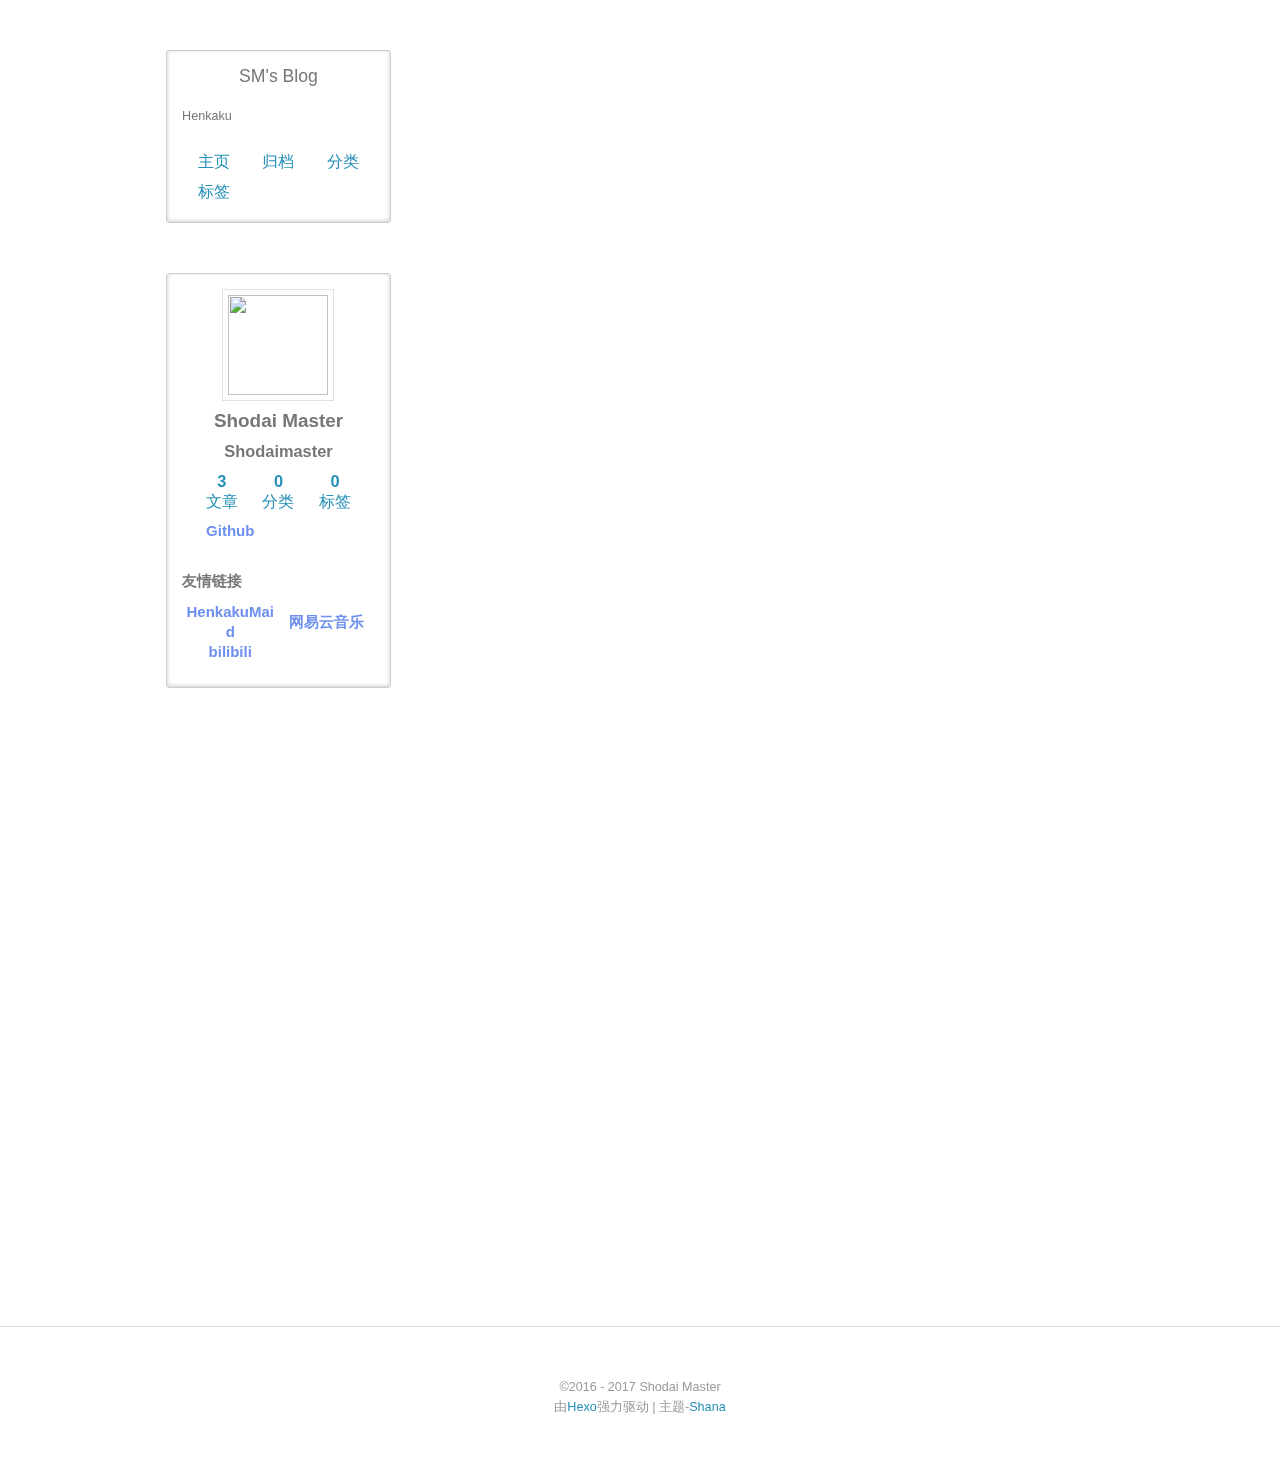
==== index.html @ 9eec2b3d "Site updated: 2017-08-15 17:03:04" ====
<!DOCTYPE html>
<html>
<head>
  <meta charset="utf-8">
  
  <title>SM&#39;s Blog</title>
  <meta name="viewport" content="width=device-width, initial-scale=1, maximum-scale=1">
  <meta name="description" content="Shodaimaster">
<meta property="og:type" content="website">
<meta property="og:title" content="SM&#39;s Blog">
<meta property="og:url" content="http://yoursite.com/index.html">
<meta property="og:site_name" content="SM&#39;s Blog">
<meta property="og:description" content="Shodaimaster">
<meta name="twitter:card" content="summary">
<meta name="twitter:title" content="SM&#39;s Blog">
<meta name="twitter:description" content="Shodaimaster">
  
    <link rel="alternate" href="/atom.xml" title="SM&#39;s Blog" type="application/atom+xml">
  
  
    <link rel="icon" href="/favicon.png">
  
  
    <link href="//fonts.googleapis.com/css?family=Source+Code+Pro" rel="stylesheet" type="text/css">
  
  <link rel="stylesheet" href="/css/style.css">
  <link rel="stylesheet" href="/plugin/bganimation/bg.css">
  

</head>

<body>
  <div id="container">
    <div id="wrap">
      <div class="outer">
        <div class="widget-wrap mobile-header">
  <h3 class="widget-title"></h3>
  <div class="widget">
    <img class="avatar" src="http://wx2.sinaimg.cn/mw1024/006iNELyly1fij4so6m0dj30ss0wq41z.jpg">
    <h2 class="author">Shodai Master</h2>
    <h3 class="description">Shodaimaster</h3>
    <div class="count-box">
      <a href="/archives"><div><strong>3</strong><br>文章</div></a>
      <a href="/categories"><div><strong>0</strong><br>分类</div></a>
      <a href="/tags"><div><strong>0</strong><br>标签</div></a>
    </div>
    <ul class="blog-link">
     
          <a href="/" title="Home">
            <li>主页</li>
          </a>
        
          <a href="/archives" title="Archives">
            <li>归档</li>
          </a>
        
          <a href="/categories" title="Categories">
            <li>分类</li>
          </a>
        
          <a href="/tags" title="Tags">
            <li>标签</li>
          </a>
        
    </ul>
  </div>
</div>

        <section id="main">
  
    <article id="post-my-first-blog" class="wow slideInRight article article-type-post" itemscope itemprop="blogPost">
  <div class="article-meta">
    <a href="/2017/08/14/my-first-blog/" class="article-date">
  <time class="post-time" datetime="2017-08-13T17:23:13.000Z" itemprop="datePublished">
    <span class="post-month">8月</span><br/>
    <span class="post-day">14</span>
  </time>
</a>
   
  </div>
  <div class="article-inner">
    
    
      <header class="article-header">
        
  
    <h1 itemprop="name">
      <a class="article-title" href="/2017/08/14/my-first-blog/">my-first-blog</a>
    </h1>
  

        <div>
          
          
              

          
        </div>
      </header>
    
    <div class="article-entry" itemprop="articleBody">
      
        
      
    </div>
    <footer class="article-footer">
      <a data-url="http://yoursite.com/2017/08/14/my-first-blog/" data-id="cj6dd1bsy0001jstoeg019qol" class="article-share-link">Share</a>
      
      
    </footer>
  </div>
  
</article>




  
    <article id="post-test-my-site" class="wow slideInRight article article-type-post" itemscope itemprop="blogPost">
  <div class="article-meta">
    <a href="/2017/08/13/test-my-site/" class="article-date">
  <time class="post-time" datetime="2017-08-13T08:07:44.000Z" itemprop="datePublished">
    <span class="post-month">8月</span><br/>
    <span class="post-day">13</span>
  </time>
</a>
   
  </div>
  <div class="article-inner">
    
    
      <header class="article-header">
        
  
    <h1 itemprop="name">
      <a class="article-title" href="/2017/08/13/test-my-site/">test_my_site</a>
    </h1>
  

        <div>
          
          
              

          
        </div>
      </header>
    
    <div class="article-entry" itemprop="articleBody">
      
        
      
    </div>
    <footer class="article-footer">
      <a data-url="http://yoursite.com/2017/08/13/test-my-site/" data-id="cj6dd1bto0002jstonl2m4ccj" class="article-share-link">Share</a>
      
      
    </footer>
  </div>
  
</article>




  
    <article id="post-hello-world" class="wow slideInRight article article-type-post" itemscope itemprop="blogPost">
  <div class="article-meta">
    <a href="/2017/08/13/hello-world/" class="article-date">
  <time class="post-time" datetime="2017-08-13T08:02:16.652Z" itemprop="datePublished">
    <span class="post-month">8月</span><br/>
    <span class="post-day">13</span>
  </time>
</a>
   
  </div>
  <div class="article-inner">
    
    
      <header class="article-header">
        
  
    <h1 itemprop="name">
      <a class="article-title" href="/2017/08/13/hello-world/">Hello World</a>
    </h1>
  

        <div>
          
          
              

          
        </div>
      </header>
    
    <div class="article-entry" itemprop="articleBody">
      
        <p>Welcome to <a href="https://hexo.io/" target="_blank" rel="external">Hexo</a>! This is your very first post. Check <a href="https://hexo.io/docs/" target="_blank" rel="external">documentation</a> for more info. If you get any problems when using Hexo, you can find the answer in <a href="https://hexo.io/docs/troubleshooting.html" target="_blank" rel="external">troubleshooting</a> or you can ask me on <a href="https://github.com/hexojs/hexo/issues" target="_blank" rel="external">GitHub</a>.</p>
<h2 id="Quick-Start"><a href="#Quick-Start" class="headerlink" title="Quick Start"></a>Quick Start</h2><h3 id="Create-a-new-post"><a href="#Create-a-new-post" class="headerlink" title="Create a new post"></a>Create a new post</h3><figure class="highlight bash"><table><tr><td class="gutter"><pre><div class="line">1</div></pre></td><td class="code"><pre><div class="line">$ hexo new <span class="string">"My New Post"</span></div></pre></td></tr></table></figure>
<p>More info: <a href="https://hexo.io/docs/writing.html" target="_blank" rel="external">Writing</a></p>
<h3 id="Run-server"><a href="#Run-server" class="headerlink" title="Run server"></a>Run server</h3><figure class="highlight bash"><table><tr><td class="gutter"><pre><div class="line">1</div></pre></td><td class="code"><pre><div class="line">$ hexo server</div></pre></td></tr></table></figure>
<p>More info: <a href="https://hexo.io/docs/server.html" target="_blank" rel="external">Server</a></p>
<h3 id="Generate-static-files"><a href="#Generate-static-files" class="headerlink" title="Generate static files"></a>Generate static files</h3><figure class="highlight bash"><table><tr><td class="gutter"><pre><div class="line">1</div></pre></td><td class="code"><pre><div class="line">$ hexo generate</div></pre></td></tr></table></figure>
<p>More info: <a href="https://hexo.io/docs/generating.html" target="_blank" rel="external">Generating</a></p>
<h3 id="Deploy-to-remote-sites"><a href="#Deploy-to-remote-sites" class="headerlink" title="Deploy to remote sites"></a>Deploy to remote sites</h3><figure class="highlight bash"><table><tr><td class="gutter"><pre><div class="line">1</div></pre></td><td class="code"><pre><div class="line">$ hexo deploy</div></pre></td></tr></table></figure>
<p>More info: <a href="https://hexo.io/docs/deployment.html" target="_blank" rel="external">Deployment</a></p>

      
    </div>
    <footer class="article-footer">
      <a data-url="http://yoursite.com/2017/08/13/hello-world/" data-id="cj6dd1brh0000jstos5c938ef" class="article-share-link">Share</a>
      
      
    </footer>
  </div>
  
</article>




  

</section>
        
          <aside id="sidebar">
  
    <div class="widget-wrap">
  <h3 class="widget-title"></h3>
  <div class="widget">
    <h1 class="blog-title">SM&#39;s Blog</h1>
    <h2 class="blog-subtitle">Henkaku</h2>
    <ul class="blog-link">
     
          <a href="/" title="Home">
            <li>主页</li>
          </a>
        
          <a href="/archives" title="Archives">
            <li>归档</li>
          </a>
        
          <a href="/categories" title="Categories">
            <li>分类</li>
          </a>
        
          <a href="/tags" title="Tags">
            <li>标签</li>
          </a>
        
    </ul>
  </div>
</div>

  
    <div class="widget-wrap">
  <h3 class="widget-title"></h3>
  <div class="widget">
    <img class="avatar" src="http://wx2.sinaimg.cn/mw1024/006iNELyly1fij4so6m0dj30ss0wq41z.jpg">
    <h2 class="author">Shodai Master</h2>
    <h3 class="description">Shodaimaster</h3>
    <div class="count-box">
      <a href="/archives"><div><strong>3</strong><br>文章</div></a>
      <a href="/categories"><div><strong>0</strong><br>分类</div></a>
      <a href="/tags"><div><strong>0</strong><br>标签</div></a>
    </div>



    <div class="social-link">
      
        <a class="hvr-bounce-in" href="https://github.com/shodaimaster/" target="_blank" title="Github">
          Github
        </a>
      
    </div>

    <div class="friend-link">
      <h2>友情链接</h2>
      
        <a class="hvr-bounce-in" href="http://www.henkaku.top/" target="_blank" title="HenkakuMaid">
          HenkakuMaid
        </a>
      
        <a class="hvr-bounce-in" href="http://music.163.com/#/user/home?id=98095349" target="_blank" title="网易云音乐">
          网易云音乐
        </a>
      
        <a class="hvr-bounce-in" href="https://space.bilibili.com/2801614/#!/" target="_blank" title="bilibili">
          bilibili
        </a>
      
    </div>
  </div>
</div>

  
</aside>
        
      </div>
      <footer id="footer">
  
  <div class="outer">
    <div id="footer-info" class="inner">
      &copy;2016 - 2017 Shodai Master<br>
      由<a href="http://hexo.io/" target="_blank">Hexo</a>强力驱动 | 
      主题-<a href="https://github.com/ShanaMaid/hexo-theme-shana">Shana</a>
      
    </div>
    
  </div>
</footer>
    </div>
    

<script src="//apps.bdimg.com/libs/jquery/2.1.4/jquery.min.js"></script>
<script src="//apps.bdimg.com/libs/wow/0.1.6/wow.min.js"></script>
<script>
new WOW().init();
</script>   


  <link rel="stylesheet" href="/plugin/fancybox/jquery.fancybox.css">
  <script src="/plugin/fancybox/jquery.fancybox.pack.js"></script>



  <link rel="stylesheet" href="/plugin/galmenu/GalMenu.css">
  <script src="/plugin/galmenu/GalMenu.js"></script>
  <div class="GalMenu GalDropDown">
      <div class="circle" id="gal">
        <div class="ring">
          
            <a href="/" title="" class="menuItem">首页</a>
          
            <a href="/tags" title="" class="menuItem">标签</a>
          
            <a href="/categories" title="" class="menuItem">分类</a>
          
            <a href="/archives" title="" class="menuItem">归档</a>
          
            <a href="/xxxxxxxxx" title="" class="menuItem">xxx</a>
          
            <a href="/xxxxxxx" title="" class="menuItem">xxxx</a>
          
        </div>
        
          <audio id="audio" src="#"></audio>
        
      </div> 
</div>
<div id="overlay" style="opacity: 1; cursor: pointer;"></div>
  <script type="text/javascript">var items = document.querySelectorAll('.menuItem');
    for (var i = 0,
    l = items.length; i < l; i++) {
      items[i].style.left = (50 - 35 * Math.cos( - 0.5 * Math.PI - 2 * (1 / l) * i * Math.PI)).toFixed(4) + "%";
      items[i].style.top = (50 + 35 * Math.sin( - 0.5 * Math.PI - 2 * (1 / l) * i * Math.PI)).toFixed(4) + "%"
    }</script>
<script type="text/javascript">
  $(document).ready(function() {
    $('body').GalMenu({
      'menu': 'GalDropDown'
    })
  });
</script>

  <section class="hidden-xs"> 
  <ul class="cb-slideshow"> 
    <li><span>苟利</span></li> 
    <li><span>国家</span></li> 
    <li><span>生死以</span></li> 
    <li><span>岂能</span></li> 
    <li><span>祸福</span></li> 
    <li><span>趋避之</span></li> 
  </ul>
</section>
<script src="/js/script.js"></script>



  </div>
</body>
</html>
---- css/style.css ----
body {
  width: 100%;
}
body:before,
body:after {
  content: "";
  display: table;
}
body:after {
  clear: both;
}
.article-tag-list-link {
  display: inline-block;
  vertical-align: middle;
  -webkit-transform: perspective(1px) translateZ(0);
  -webkit-transform: perspective(1px) translateZ(0);
  -moz-transform: perspective(1px) translateZ(0);
  -ms-transform: perspective(1px) translateZ(0);
  transform: perspective(1px) translateZ(0);
  -webkit-box-shadow: 0 0 1px transparent;
  box-shadow: 0 0 1px transparent;
  position: relative;
  -webkit-transition-duration: 0.3s;
  -webkit-transition-duration: 0.3s;
  -moz-transition-duration: 0.3s;
  -ms-transition-duration: 0.3s;
  transition-duration: 0.3s;
  -webkit-transition-property: transform;
  -webkit-transition-property: -webkit-transform;
  -moz-transition-property: -moz-transform;
  -ms-transition-property: -ms-transform;
  transition-property: transform;
}
.article-tag-list-link:before {
  pointer-events: none;
  position: absolute;
  z-index: -1;
  content: '';
  top: 100%;
  left: 5%;
  height: 10px;
  width: 90%;
  opacity: 0;
  background: -webkit--webkit-radial-gradient(center, ellipse, rgba(0,0,0,0.35) 0%, transparent 80%);
  background: -webkit--moz-radial-gradient(center, ellipse, rgba(0,0,0,0.35) 0%, transparent 80%);
  background: -webkit--ms-radial-gradient(center, ellipse, rgba(0,0,0,0.35) 0%, transparent 80%);
  background: -webkit-radial-gradient(center, ellipse, rgba(0,0,0,0.35) 0%, transparent 80%);
  background: -webkit-radial-gradient(ellipse at center, rgba(0,0,0,0.35) 0%, transparent 80%);
  background: -moz-radial-gradient(ellipse at center, rgba(0,0,0,0.35) 0%, transparent 80%);
  background: -ms-radial-gradient(ellipse at center, rgba(0,0,0,0.35) 0%, transparent 80%);
  background: radial-gradient(ellipse at center, rgba(0,0,0,0.35) 0%, transparent 80%);
/* W3C */
  -webkit-transition-duration: 0.3s;
  -webkit-transition-duration: 0.3s;
  -moz-transition-duration: 0.3s;
  -ms-transition-duration: 0.3s;
  transition-duration: 0.3s;
  -webkit-transition-property: transform, opacity;
  -webkit-transition-property: -webkit-transform, opacity;
  -moz-transition-property: -moz-transform, opacity;
  -ms-transition-property: -ms-transform, opacity;
  transition-property: transform, opacity;
}
.article-tag-list-link:hover,
.article-tag-list-link:focus,
.article-tag-list-link:active {
  -webkit-transform: translateY(-5px);
  -webkit-transform: translateY(-5px);
  -moz-transform: translateY(-5px);
  -ms-transform: translateY(-5px);
  transform: translateY(-5px);
/* move the element up by 5px */
}
.article-tag-list-link:hover:before,
.article-tag-list-link:focus:before,
.article-tag-list-link:active:before {
  opacity: 1;
  -webkit-transform: translateY(5px);
  -webkit-transform: translateY(5px);
  -moz-transform: translateY(5px);
  -ms-transform: translateY(5px);
  transform: translateY(5px);
/* move the element down by 5px (it will stay in place because it's attached to the element that also moves up 5px) */
}
.article-title {
  display: inline-block;
  vertical-align: middle;
  -webkit-transform: perspective(1px) translateZ(0);
  -webkit-transform: perspective(1px) translateZ(0);
  -moz-transform: perspective(1px) translateZ(0);
  -ms-transform: perspective(1px) translateZ(0);
  transform: perspective(1px) translateZ(0);
  -webkit-box-shadow: 0 0 1px transparent;
  box-shadow: 0 0 1px transparent;
  position: relative;
  overflow: hidden;
  padding-bottom: 5px;
}
.article-title:before {
  content: "";
  position: absolute;
  z-index: -1;
  left: 50%;
  right: 50%;
  bottom: 0px;
  background: #258fb8;
  height: 2px;
  -webkit-transition-property: left, right;
  -webkit-transition-property: left, right;
  -moz-transition-property: left, right;
  -ms-transition-property: left, right;
  transition-property: left, right;
  -webkit-transition-duration: 0.3s;
  -webkit-transition-duration: 0.3s;
  -moz-transition-duration: 0.3s;
  -ms-transition-duration: 0.3s;
  transition-duration: 0.3s;
  -webkit-transition-timing-function: ease-out;
  -webkit-transition-timing-function: ease-out;
  -moz-transition-timing-function: ease-out;
  -ms-transition-timing-function: ease-out;
  transition-timing-function: ease-out;
}
.article-title:hover:before,
.article-title:focus:before,
.article-title:active:before {
  left: 0;
  right: 0;
}
.hvr-bounce-in {
  display: inline-block;
  vertical-align: middle;
  -webkit-transform: perspective(1px) translateZ(0);
  -webkit-transform: perspective(1px) translateZ(0);
  -moz-transform: perspective(1px) translateZ(0);
  -ms-transform: perspective(1px) translateZ(0);
  transform: perspective(1px) translateZ(0);
  -webkit-box-shadow: 0 0 1px transparent;
  box-shadow: 0 0 1px transparent;
  -webkit-transition-duration: 0.5s;
  -webkit-transition-duration: 0.5s;
  -moz-transition-duration: 0.5s;
  -ms-transition-duration: 0.5s;
  transition-duration: 0.5s;
}
.hvr-bounce-in:hover,
.hvr-bounce-in:focus,
.hvr-bounce-in:active {
  -webkit-transform: scale(1.2);
  -webkit-transform: scale(1.2);
  -moz-transform: scale(1.2);
  -ms-transform: scale(1.2);
  transform: scale(1.2);
  -webkit-transition-timing-function: cubic-bezier(0.47, 2.02, 0.31, -0.36);
  -webkit-transition-timing-function: cubic-bezier(0.47, 2.02, 0.31, -0.36);
  -moz-transition-timing-function: cubic-bezier(0.47, 2.02, 0.31, -0.36);
  -ms-transition-timing-function: cubic-bezier(0.47, 2.02, 0.31, -0.36);
  transition-timing-function: cubic-bezier(0.47, 2.02, 0.31, -0.36);
}
.article-more-link a {
  display: inline-block;
  vertical-align: middle;
  -webkit-transform: perspective(1px) translateZ(0);
  -webkit-transform: perspective(1px) translateZ(0);
  -moz-transform: perspective(1px) translateZ(0);
  -ms-transform: perspective(1px) translateZ(0);
  transform: perspective(1px) translateZ(0);
  -webkit-box-shadow: 0 0 1px transparent;
  box-shadow: 0 0 1px transparent;
  position: relative;
  background: #e1e1e1;
  -webkit-transition-property: color;
  -webkit-transition-property: color;
  -moz-transition-property: color;
  -ms-transition-property: color;
  transition-property: color;
  -webkit-transition-duration: 0.3s;
  -webkit-transition-duration: 0.3s;
  -moz-transition-duration: 0.3s;
  -ms-transition-duration: 0.3s;
  transition-duration: 0.3s;
}
.article-more-link a:before {
  content: "";
  position: absolute;
  z-index: -1;
  top: 0;
  left: 0;
  right: 0;
  bottom: 0;
  border-radius: 15px;
  background: #2098d1;
  -webkit-transform: scale(0);
  -webkit-transform: scale(0);
  -moz-transform: scale(0);
  -ms-transform: scale(0);
  transform: scale(0);
  -webkit-transition-property: transform;
  -webkit-transition-property: -webkit-transform;
  -moz-transition-property: -moz-transform;
  -ms-transition-property: -ms-transform;
  transition-property: transform;
  -webkit-transition-duration: 0.3s;
  -webkit-transition-duration: 0.3s;
  -moz-transition-duration: 0.3s;
  -ms-transition-duration: 0.3s;
  transition-duration: 0.3s;
  -webkit-transition-timing-function: ease-out;
  -webkit-transition-timing-function: ease-out;
  -moz-transition-timing-function: ease-out;
  -ms-transition-timing-function: ease-out;
  transition-timing-function: ease-out;
}
.article-more-link a:hover,
.article-more-link a:focus,
.article-more-link a:active {
  color: #fff;
}
.article-more-link a:hover:before,
.article-more-link a:focus:before,
.article-more-link a:active:before {
  -webkit-transform: scale(1);
  -webkit-transform: scale(1);
  -moz-transform: scale(1);
  -ms-transform: scale(1);
  transform: scale(1);
}
.category-list-link {
  display: inline-block;
  vertical-align: middle;
  -webkit-transform: perspective(1px) translateZ(0);
  -webkit-transform: perspective(1px) translateZ(0);
  -moz-transform: perspective(1px) translateZ(0);
  -ms-transform: perspective(1px) translateZ(0);
  transform: perspective(1px) translateZ(0);
  -webkit-box-shadow: 0 0 1px transparent;
  box-shadow: 0 0 1px transparent;
  position: relative;
  overflow: hidden;
}
.category-list-link:before {
  content: "";
  position: absolute;
  z-index: -1;
  left: 50%;
  right: 50%;
  bottom: 0;
  background: #2098d1;
  height: 2px;
  -webkit-transition-property: left, right;
  -webkit-transition-property: left, right;
  -moz-transition-property: left, right;
  -ms-transition-property: left, right;
  transition-property: left, right;
  -webkit-transition-duration: 0.3s;
  -webkit-transition-duration: 0.3s;
  -moz-transition-duration: 0.3s;
  -ms-transition-duration: 0.3s;
  transition-duration: 0.3s;
  -webkit-transition-timing-function: ease-out;
  -webkit-transition-timing-function: ease-out;
  -moz-transition-timing-function: ease-out;
  -ms-transition-timing-function: ease-out;
  transition-timing-function: ease-out;
}
.category-list-link:hover:before,
.category-list-link:focus:before,
.category-list-link:active:before {
  left: 0;
  right: 0;
}
.animated {
  -webkit-animation-duration: 1s;
  -moz-animation-duration: 1s;
  -ms-animation-duration: 1s;
  animation-duration: 1s;
  -webkit-animation-fill-mode: both;
  -moz-animation-fill-mode: both;
  -ms-animation-fill-mode: both;
  animation-fill-mode: both;
}
.animated.infinite {
  -webkit-animation-iteration-count: infinite;
  -moz-animation-iteration-count: infinite;
  -ms-animation-iteration-count: infinite;
  animation-iteration-count: infinite;
}
.animated.hinge {
  -webkit-animation-duration: 2s;
  -moz-animation-duration: 2s;
  -ms-animation-duration: 2s;
  animation-duration: 2s;
}
.animated.flipOutX,
.animated.flipOutY,
.animated.bounceIn,
.animated.bounceOut {
  -webkit-animation-duration: 0.75s;
  -moz-animation-duration: 0.75s;
  -ms-animation-duration: 0.75s;
  animation-duration: 0.75s;
}
.rollIn {
  -webkit-animation-name: rollIn;
  -moz-animation-name: rollIn;
  -ms-animation-name: rollIn;
  animation-name: rollIn;
}
.rubberBand {
  -webkit-animation-name: rubberBand;
  -moz-animation-name: rubberBand;
  -ms-animation-name: rubberBand;
  animation-name: rubberBand;
}
.rotateInDownRight {
  -webkit-animation-name: rotateInDownRight;
  -moz-animation-name: rotateInDownRight;
  -ms-animation-name: rotateInDownRight;
  animation-name: rotateInDownRight;
}
.slideInRight {
  -webkit-animation-name: slideInRight;
  -moz-animation-name: slideInRight;
  -ms-animation-name: slideInRight;
  animation-name: slideInRight;
}
@-moz-keyframes rollIn {
  from {
    opacity: 0;
    -webkit-transform: translate3d(-100%, 0, 0) rotate3d(0, 0, 1, -120deg);
    -moz-transform: translate3d(-100%, 0, 0) rotate3d(0, 0, 1, -120deg);
    -ms-transform: translate3d(-100%, 0, 0) rotate3d(0, 0, 1, -120deg);
    transform: translate3d(-100%, 0, 0) rotate3d(0, 0, 1, -120deg);
  }
  to {
    opacity: 1;
    -webkit-transform: none;
    -moz-transform: none;
    -ms-transform: none;
    transform: none;
  }
}
@-webkit-keyframes rollIn {
  from {
    opacity: 0;
    -webkit-transform: translate3d(-100%, 0, 0) rotate3d(0, 0, 1, -120deg);
    -moz-transform: translate3d(-100%, 0, 0) rotate3d(0, 0, 1, -120deg);
    -ms-transform: translate3d(-100%, 0, 0) rotate3d(0, 0, 1, -120deg);
    transform: translate3d(-100%, 0, 0) rotate3d(0, 0, 1, -120deg);
  }
  to {
    opacity: 1;
    -webkit-transform: none;
    -moz-transform: none;
    -ms-transform: none;
    transform: none;
  }
}
@-o-keyframes rollIn {
  from {
    opacity: 0;
    -webkit-transform: translate3d(-100%, 0, 0) rotate3d(0, 0, 1, -120deg);
    -moz-transform: translate3d(-100%, 0, 0) rotate3d(0, 0, 1, -120deg);
    -ms-transform: translate3d(-100%, 0, 0) rotate3d(0, 0, 1, -120deg);
    transform: translate3d(-100%, 0, 0) rotate3d(0, 0, 1, -120deg);
  }
  to {
    opacity: 1;
    -webkit-transform: none;
    -moz-transform: none;
    -ms-transform: none;
    transform: none;
  }
}
@keyframes rollIn {
  from {
    opacity: 0;
    -webkit-transform: translate3d(-100%, 0, 0) rotate3d(0, 0, 1, -120deg);
    -moz-transform: translate3d(-100%, 0, 0) rotate3d(0, 0, 1, -120deg);
    -ms-transform: translate3d(-100%, 0, 0) rotate3d(0, 0, 1, -120deg);
    transform: translate3d(-100%, 0, 0) rotate3d(0, 0, 1, -120deg);
  }
  to {
    opacity: 1;
    -webkit-transform: none;
    -moz-transform: none;
    -ms-transform: none;
    transform: none;
  }
}
@-moz-keyframes rubberBand {
  from {
    -webkit-transform: scale3d(1, 1, 1);
    -moz-transform: scale3d(1, 1, 1);
    -ms-transform: scale3d(1, 1, 1);
    transform: scale3d(1, 1, 1);
  }
  30% {
    -webkit-transform: scale3d(1.25, 0.75, 1);
    -moz-transform: scale3d(1.25, 0.75, 1);
    -ms-transform: scale3d(1.25, 0.75, 1);
    transform: scale3d(1.25, 0.75, 1);
  }
  40% {
    -webkit-transform: scale3d(0.75, 1.25, 1);
    -moz-transform: scale3d(0.75, 1.25, 1);
    -ms-transform: scale3d(0.75, 1.25, 1);
    transform: scale3d(0.75, 1.25, 1);
  }
  50% {
    -webkit-transform: scale3d(1.15, 0.85, 1);
    -moz-transform: scale3d(1.15, 0.85, 1);
    -ms-transform: scale3d(1.15, 0.85, 1);
    transform: scale3d(1.15, 0.85, 1);
  }
  65% {
    -webkit-transform: scale3d(0.95, 1.05, 1);
    -moz-transform: scale3d(0.95, 1.05, 1);
    -ms-transform: scale3d(0.95, 1.05, 1);
    transform: scale3d(0.95, 1.05, 1);
  }
  75% {
    -webkit-transform: scale3d(1.05, 0.95, 1);
    -moz-transform: scale3d(1.05, 0.95, 1);
    -ms-transform: scale3d(1.05, 0.95, 1);
    transform: scale3d(1.05, 0.95, 1);
  }
  to {
    -webkit-transform: scale3d(1, 1, 1);
    -moz-transform: scale3d(1, 1, 1);
    -ms-transform: scale3d(1, 1, 1);
    transform: scale3d(1, 1, 1);
  }
}
@-webkit-keyframes rubberBand {
  from {
    -webkit-transform: scale3d(1, 1, 1);
    -moz-transform: scale3d(1, 1, 1);
    -ms-transform: scale3d(1, 1, 1);
    transform: scale3d(1, 1, 1);
  }
  30% {
    -webkit-transform: scale3d(1.25, 0.75, 1);
    -moz-transform: scale3d(1.25, 0.75, 1);
    -ms-transform: scale3d(1.25, 0.75, 1);
    transform: scale3d(1.25, 0.75, 1);
  }
  40% {
    -webkit-transform: scale3d(0.75, 1.25, 1);
    -moz-transform: scale3d(0.75, 1.25, 1);
    -ms-transform: scale3d(0.75, 1.25, 1);
    transform: scale3d(0.75, 1.25, 1);
  }
  50% {
    -webkit-transform: scale3d(1.15, 0.85, 1);
    -moz-transform: scale3d(1.15, 0.85, 1);
    -ms-transform: scale3d(1.15, 0.85, 1);
    transform: scale3d(1.15, 0.85, 1);
  }
  65% {
    -webkit-transform: scale3d(0.95, 1.05, 1);
    -moz-transform: scale3d(0.95, 1.05, 1);
    -ms-transform: scale3d(0.95, 1.05, 1);
    transform: scale3d(0.95, 1.05, 1);
  }
  75% {
    -webkit-transform: scale3d(1.05, 0.95, 1);
    -moz-transform: scale3d(1.05, 0.95, 1);
    -ms-transform: scale3d(1.05, 0.95, 1);
    transform: scale3d(1.05, 0.95, 1);
  }
  to {
    -webkit-transform: scale3d(1, 1, 1);
    -moz-transform: scale3d(1, 1, 1);
    -ms-transform: scale3d(1, 1, 1);
    transform: scale3d(1, 1, 1);
  }
}
@-o-keyframes rubberBand {
  from {
    -webkit-transform: scale3d(1, 1, 1);
    -moz-transform: scale3d(1, 1, 1);
    -ms-transform: scale3d(1, 1, 1);
    transform: scale3d(1, 1, 1);
  }
  30% {
    -webkit-transform: scale3d(1.25, 0.75, 1);
    -moz-transform: scale3d(1.25, 0.75, 1);
    -ms-transform: scale3d(1.25, 0.75, 1);
    transform: scale3d(1.25, 0.75, 1);
  }
  40% {
    -webkit-transform: scale3d(0.75, 1.25, 1);
    -moz-transform: scale3d(0.75, 1.25, 1);
    -ms-transform: scale3d(0.75, 1.25, 1);
    transform: scale3d(0.75, 1.25, 1);
  }
  50% {
    -webkit-transform: scale3d(1.15, 0.85, 1);
    -moz-transform: scale3d(1.15, 0.85, 1);
    -ms-transform: scale3d(1.15, 0.85, 1);
    transform: scale3d(1.15, 0.85, 1);
  }
  65% {
    -webkit-transform: scale3d(0.95, 1.05, 1);
    -moz-transform: scale3d(0.95, 1.05, 1);
    -ms-transform: scale3d(0.95, 1.05, 1);
    transform: scale3d(0.95, 1.05, 1);
  }
  75% {
    -webkit-transform: scale3d(1.05, 0.95, 1);
    -moz-transform: scale3d(1.05, 0.95, 1);
    -ms-transform: scale3d(1.05, 0.95, 1);
    transform: scale3d(1.05, 0.95, 1);
  }
  to {
    -webkit-transform: scale3d(1, 1, 1);
    -moz-transform: scale3d(1, 1, 1);
    -ms-transform: scale3d(1, 1, 1);
    transform: scale3d(1, 1, 1);
  }
}
@keyframes rubberBand {
  from {
    -webkit-transform: scale3d(1, 1, 1);
    -moz-transform: scale3d(1, 1, 1);
    -ms-transform: scale3d(1, 1, 1);
    transform: scale3d(1, 1, 1);
  }
  30% {
    -webkit-transform: scale3d(1.25, 0.75, 1);
    -moz-transform: scale3d(1.25, 0.75, 1);
    -ms-transform: scale3d(1.25, 0.75, 1);
    transform: scale3d(1.25, 0.75, 1);
  }
  40% {
    -webkit-transform: scale3d(0.75, 1.25, 1);
    -moz-transform: scale3d(0.75, 1.25, 1);
    -ms-transform: scale3d(0.75, 1.25, 1);
    transform: scale3d(0.75, 1.25, 1);
  }
  50% {
    -webkit-transform: scale3d(1.15, 0.85, 1);
    -moz-transform: scale3d(1.15, 0.85, 1);
    -ms-transform: scale3d(1.15, 0.85, 1);
    transform: scale3d(1.15, 0.85, 1);
  }
  65% {
    -webkit-transform: scale3d(0.95, 1.05, 1);
    -moz-transform: scale3d(0.95, 1.05, 1);
    -ms-transform: scale3d(0.95, 1.05, 1);
    transform: scale3d(0.95, 1.05, 1);
  }
  75% {
    -webkit-transform: scale3d(1.05, 0.95, 1);
    -moz-transform: scale3d(1.05, 0.95, 1);
    -ms-transform: scale3d(1.05, 0.95, 1);
    transform: scale3d(1.05, 0.95, 1);
  }
  to {
    -webkit-transform: scale3d(1, 1, 1);
    -moz-transform: scale3d(1, 1, 1);
    -ms-transform: scale3d(1, 1, 1);
    transform: scale3d(1, 1, 1);
  }
}
@-moz-keyframes rotateInDownRight {
  from {
    -webkit-transform-origin: right bottom;
    -moz-transform-origin: right bottom;
    -ms-transform-origin: right bottom;
    transform-origin: right bottom;
    -webkit-transform: rotate3d(0, 0, 1, 45deg);
    -moz-transform: rotate3d(0, 0, 1, 45deg);
    -ms-transform: rotate3d(0, 0, 1, 45deg);
    transform: rotate3d(0, 0, 1, 45deg);
    opacity: 0;
  }
  to {
    -webkit-transform-origin: right bottom;
    -moz-transform-origin: right bottom;
    -ms-transform-origin: right bottom;
    transform-origin: right bottom;
    -webkit-transform: none;
    -moz-transform: none;
    -ms-transform: none;
    transform: none;
    opacity: 1;
  }
}
@-webkit-keyframes rotateInDownRight {
  from {
    -webkit-transform-origin: right bottom;
    -moz-transform-origin: right bottom;
    -ms-transform-origin: right bottom;
    transform-origin: right bottom;
    -webkit-transform: rotate3d(0, 0, 1, 45deg);
    -moz-transform: rotate3d(0, 0, 1, 45deg);
    -ms-transform: rotate3d(0, 0, 1, 45deg);
    transform: rotate3d(0, 0, 1, 45deg);
    opacity: 0;
  }
  to {
    -webkit-transform-origin: right bottom;
    -moz-transform-origin: right bottom;
    -ms-transform-origin: right bottom;
    transform-origin: right bottom;
    -webkit-transform: none;
    -moz-transform: none;
    -ms-transform: none;
    transform: none;
    opacity: 1;
  }
}
@-o-keyframes rotateInDownRight {
  from {
    -webkit-transform-origin: right bottom;
    -moz-transform-origin: right bottom;
    -ms-transform-origin: right bottom;
    transform-origin: right bottom;
    -webkit-transform: rotate3d(0, 0, 1, 45deg);
    -moz-transform: rotate3d(0, 0, 1, 45deg);
    -ms-transform: rotate3d(0, 0, 1, 45deg);
    transform: rotate3d(0, 0, 1, 45deg);
    opacity: 0;
  }
  to {
    -webkit-transform-origin: right bottom;
    -moz-transform-origin: right bottom;
    -ms-transform-origin: right bottom;
    transform-origin: right bottom;
    -webkit-transform: none;
    -moz-transform: none;
    -ms-transform: none;
    transform: none;
    opacity: 1;
  }
}
@keyframes rotateInDownRight {
  from {
    -webkit-transform-origin: right bottom;
    -moz-transform-origin: right bottom;
    -ms-transform-origin: right bottom;
    transform-origin: right bottom;
    -webkit-transform: rotate3d(0, 0, 1, 45deg);
    -moz-transform: rotate3d(0, 0, 1, 45deg);
    -ms-transform: rotate3d(0, 0, 1, 45deg);
    transform: rotate3d(0, 0, 1, 45deg);
    opacity: 0;
  }
  to {
    -webkit-transform-origin: right bottom;
    -moz-transform-origin: right bottom;
    -ms-transform-origin: right bottom;
    transform-origin: right bottom;
    -webkit-transform: none;
    -moz-transform: none;
    -ms-transform: none;
    transform: none;
    opacity: 1;
  }
}
@-moz-keyframes slideInRight {
  from {
    -webkit-transform: translate3d(100%, 0, 0);
    -moz-transform: translate3d(100%, 0, 0);
    -ms-transform: translate3d(100%, 0, 0);
    transform: translate3d(100%, 0, 0);
    visibility: visible;
  }
  to {
    -webkit-transform: translate3d(0, 0, 0);
    -moz-transform: translate3d(0, 0, 0);
    -ms-transform: translate3d(0, 0, 0);
    transform: translate3d(0, 0, 0);
  }
}
@-webkit-keyframes slideInRight {
  from {
    -webkit-transform: translate3d(100%, 0, 0);
    -moz-transform: translate3d(100%, 0, 0);
    -ms-transform: translate3d(100%, 0, 0);
    transform: translate3d(100%, 0, 0);
    visibility: visible;
  }
  to {
    -webkit-transform: translate3d(0, 0, 0);
    -moz-transform: translate3d(0, 0, 0);
    -ms-transform: translate3d(0, 0, 0);
    transform: translate3d(0, 0, 0);
  }
}
@-o-keyframes slideInRight {
  from {
    -webkit-transform: translate3d(100%, 0, 0);
    -moz-transform: translate3d(100%, 0, 0);
    -ms-transform: translate3d(100%, 0, 0);
    transform: translate3d(100%, 0, 0);
    visibility: visible;
  }
  to {
    -webkit-transform: translate3d(0, 0, 0);
    -moz-transform: translate3d(0, 0, 0);
    -ms-transform: translate3d(0, 0, 0);
    transform: translate3d(0, 0, 0);
  }
}
@keyframes slideInRight {
  from {
    -webkit-transform: translate3d(100%, 0, 0);
    -moz-transform: translate3d(100%, 0, 0);
    -ms-transform: translate3d(100%, 0, 0);
    transform: translate3d(100%, 0, 0);
    visibility: visible;
  }
  to {
    -webkit-transform: translate3d(0, 0, 0);
    -moz-transform: translate3d(0, 0, 0);
    -ms-transform: translate3d(0, 0, 0);
    transform: translate3d(0, 0, 0);
  }
}
html,
body,
div,
span,
applet,
object,
iframe,
h1,
h2,
h3,
h4,
h5,
h6,
p,
blockquote,
pre,
a,
abbr,
acronym,
address,
big,
cite,
code,
del,
dfn,
em,
img,
ins,
kbd,
q,
s,
samp,
small,
strike,
strong,
sub,
sup,
tt,
var,
dl,
dt,
dd,
ol,
ul,
li,
fieldset,
form,
label,
legend,
table,
caption,
tbody,
tfoot,
thead,
tr,
th,
td {
  margin: 0;
  padding: 0;
  border: 0;
  outline: 0;
  font-weight: inherit;
  font-style: inherit;
  font-family: inherit;
  font-size: 100%;
  vertical-align: baseline;
}
body {
  line-height: 1;
  color: #000;
  background: #fff;
}
ol,
ul {
  list-style: none;
}
table {
  border-collapse: separate;
  border-spacing: 0;
  vertical-align: middle;
}
caption,
th,
td {
  text-align: left;
  font-weight: normal;
  vertical-align: middle;
}
a img {
  border: none;
}
input,
button {
  margin: 0;
  padding: 0;
}
input::-moz-focus-inner,
button::-moz-focus-inner {
  border: 0;
  padding: 0;
}
@font-face {
  font-family: FontAwesome;
  font-style: normal;
  font-weight: normal;
  src: url("fonts/fontawesome-webfont.eot?v=#4.0.3");
  src: url("fonts/fontawesome-webfont.eot?#iefix&v=#4.0.3") format("embedded-opentype"), url("fonts/fontawesome-webfont.woff?v=#4.0.3") format("woff"), url("fonts/fontawesome-webfont.ttf?v=#4.0.3") format("truetype"), url("fonts/fontawesome-webfont.svg#fontawesomeregular?v=#4.0.3") format("svg");
}
html,
body,
#container {
  height: 100%;
}
body {
  overflow-x: hidden;
}
.wow {
  visibility: hidden;
}
body {
  font: 14px "Helvetica Neue", Helvetica, Arial, sans-serif;
  -webkit-text-size-adjust: 100%;
  cursor: url("images/icon.png"), default;
}
.outer {
  max-width: 964px;
  margin: 0 auto;
  padding: 0 20px;
  positon: relative;
  z-index: 1;
}
.outer:before,
.outer:after {
  content: "";
  display: table;
}
.outer:after {
  clear: both;
}
#main,
#sidebar {
  positon: relative;
  z-index: 10;
}
.inner {
  display: inline;
  float: left;
  width: 98.33333333333333%;
  margin: 0 0.833333333333333%;
}
.left,
.alignleft {
  float: left;
}
.right,
.alignright {
  float: right;
}
.clear {
  clear: both;
}
#container {
  position: relative;
}
.mobile-nav-on {
  overflow: hidden;
}
#wrap {
  height: 100%;
  width: 100%;
  position: absolute;
  top: 0;
  left: 0;
  -webkit-transition: 0.2s ease-out;
  -moz-transition: 0.2s ease-out;
  -ms-transition: 0.2s ease-out;
  transition: 0.2s ease-out;
  z-index: 1;
}
.mobile-nav-on #wrap {
  left: 280px;
}
.mobile-header {
  display: none;
}
@media screen and (min-width: 980px) {
  #main {
    display: inline;
    float: left;
    width: 73.33333333333333%;
    margin: 0 0.833333333333333%;
  }
}
@media screen and (min-width: 980px) {
  #main {
    float: right;
  }
}
.article-date,
.article-category-link,
.archive-year,
.widget-title {
  text-decoration: none;
  text-transform: uppercase;
  letter-spacing: 2px;
  color: #fff;
  margin-bottom: 1em;
  margin-left: 5px;
  line-height: 1em;
  text-shadow: 0 1px #fff;
  font-weight: bold;
}
.article-inner,
.archive-article-inner {
  background: #fff;
  -webkit-box-shadow: 1px 2px 3px #ddd;
  box-shadow: 1px 2px 3px #ddd;
  border: 1px solid #ddd;
  border-radius: 3px;
}
.article-entry h1,
.widget h1 {
  font-size: 2em;
}
.article-entry h2,
.widget h2 {
  font-size: 1.5em;
}
.article-entry h3,
.widget h3 {
  font-size: 1.3em;
}
.article-entry h4,
.widget h4 {
  font-size: 1.2em;
}
.article-entry h5,
.widget h5 {
  font-size: 1em;
}
.article-entry h6,
.widget h6 {
  font-size: 1em;
  color: #999;
}
.article-entry hr,
.widget hr {
  border: 1px dashed #ddd;
}
.article-entry strong,
.widget strong {
  font-weight: bold;
}
.article-entry em,
.widget em,
.article-entry cite,
.widget cite {
  font-style: italic;
}
.article-entry sup,
.widget sup,
.article-entry sub,
.widget sub {
  font-size: 0.75em;
  line-height: 0;
  position: relative;
  vertical-align: baseline;
}
.article-entry sup,
.widget sup {
  top: -0.5em;
}
.article-entry sub,
.widget sub {
  bottom: -0.2em;
}
.article-entry small,
.widget small {
  font-size: 0.85em;
}
.article-entry acronym,
.widget acronym,
.article-entry abbr,
.widget abbr {
  border-bottom: 1px dotted;
}
.article-entry ul,
.widget ul,
.article-entry ol,
.widget ol,
.article-entry dl,
.widget dl {
  margin: 0 20px;
  line-height: 1.6em;
}
.article-entry ul ul,
.widget ul ul,
.article-entry ol ul,
.widget ol ul,
.article-entry ul ol,
.widget ul ol,
.article-entry ol ol,
.widget ol ol {
  margin-top: 0;
  margin-bottom: 0;
}
.article-entry ul,
.widget ul {
  list-style: disc;
}
.article-entry ol,
.widget ol {
  list-style: decimal;
}
.article-entry dt,
.widget dt {
  font-weight: bold;
}
#header {
  height: 300px;
  position: relative;
  border-bottom: 1px solid #ddd;
}
#header:before,
#header:after {
  content: "";
  position: absolute;
  left: 0;
  right: 0;
  height: 40px;
}
#header:before {
  top: 0;
  background: -webkit-linear-gradient(rgba(0,0,0,0.2), transparent);
  background: -moz-linear-gradient(rgba(0,0,0,0.2), transparent);
  background: -ms-linear-gradient(rgba(0,0,0,0.2), transparent);
  background: linear-gradient(rgba(0,0,0,0.2), transparent);
}
#header:after {
  bottom: 0;
  background: -webkit-linear-gradient(transparent, rgba(0,0,0,0.2));
  background: -moz-linear-gradient(transparent, rgba(0,0,0,0.2));
  background: -ms-linear-gradient(transparent, rgba(0,0,0,0.2));
  background: linear-gradient(transparent, rgba(0,0,0,0.2));
}
#header-outer {
  height: 100%;
  position: relative;
}
#header-inner {
  position: relative;
  overflow: hidden;
}
#banner {
  position: absolute;
  top: 0;
  left: 0;
  width: 100%;
  height: 100%;
  background: url("images/banner.jpg") center #000;
  -webkit-background-size: cover;
  -moz-background-size: cover;
  background-size: cover;
  z-index: -1;
}
#header-title {
  text-align: center;
  height: 40px;
  position: absolute;
  top: 50%;
  left: 0;
  margin-top: -20px;
}
#logo,
#subtitle {
  text-decoration: none;
  color: #fff;
  font-weight: 300;
  text-shadow: 0 1px 4px rgba(0,0,0,0.3);
}
#logo {
  font-size: 40px;
  line-height: 40px;
  letter-spacing: 2px;
}
#subtitle {
  font-size: 16px;
  line-height: 16px;
  letter-spacing: 1px;
}
#subtitle-wrap {
  margin-top: 16px;
}
#main-nav {
  float: left;
  margin-left: -15px;
}
.nav-icon,
.main-nav-link {
  float: left;
  color: #fff;
  opacity: 0.6;
  text-decoration: none;
  text-shadow: 0 1px rgba(0,0,0,0.2);
  -webkit-transition: opacity 0.2s;
  -moz-transition: opacity 0.2s;
  -ms-transition: opacity 0.2s;
  transition: opacity 0.2s;
  display: block;
  padding: 20px 15px;
}
.nav-icon:hover,
.main-nav-link:hover {
  opacity: 1;
}
.nav-icon {
  font-family: FontAwesome;
  text-align: center;
  font-size: 14px;
  width: 14px;
  height: 14px;
  padding: 20px 15px;
  position: relative;
  cursor: pointer;
}
.main-nav-link {
  font-weight: 300;
  letter-spacing: 1px;
}
@media screen and (max-width: 479px) {
  .main-nav-link {
    display: none;
  }
}
#main-nav-toggle {
  display: none;
}
#main-nav-toggle:before {
  content: "\f0c9";
}
@media screen and (max-width: 479px) {
  #main-nav-toggle {
    display: block;
  }
}
#sub-nav {
  float: right;
  margin-right: -15px;
}
#nav-rss-link:before {
  content: "\f09e";
}
#nav-search-btn:before {
  content: "\f002";
}
#search-form-wrap {
  position: absolute;
  top: 15px;
  width: 150px;
  height: 30px;
  right: -150px;
  opacity: 0;
  -webkit-transition: 0.2s ease-out;
  -moz-transition: 0.2s ease-out;
  -ms-transition: 0.2s ease-out;
  transition: 0.2s ease-out;
}
#search-form-wrap.on {
  opacity: 1;
  right: 0;
}
@media screen and (max-width: 479px) {
  #search-form-wrap {
    width: 100%;
    right: -100%;
  }
}
.search-form {
  position: absolute;
  top: 0;
  left: 0;
  right: 0;
  background: #fff;
  padding: 5px 15px;
  border-radius: 15px;
  -webkit-box-shadow: 0 0 10px rgba(0,0,0,0.3);
  box-shadow: 0 0 10px rgba(0,0,0,0.3);
}
.search-form-input {
  border: none;
  background: none;
  color: #555;
  width: 100%;
  font: 13px "Helvetica Neue", Helvetica, Arial, sans-serif;
  outline: none;
}
.search-form-input::-webkit-search-results-decoration,
.search-form-input::-webkit-search-cancel-button {
  -webkit-appearance: none;
}
.search-form-submit {
  position: absolute;
  top: 50%;
  right: 10px;
  margin-top: -7px;
  font: 13px FontAwesome;
  border: none;
  background: none;
  color: #bbb;
  cursor: pointer;
}
.search-form-submit:hover,
.search-form-submit:focus {
  color: #777;
}
.article {
  margin: 50px 0;
}
.article-inner {
  overflow: hidden;
  background-color: rgba(255,255,255,0.9);
  border-radius: 10px;
}
.article-meta {
  position: absolute;
}
.article-meta:before,
.article-meta:after {
  content: "";
  display: table;
}
.article-meta:after {
  clear: both;
}
.article-date {
  float: left;
  background-color: #6b69d6;
  padding: 10px;
  position: relative;
  top: -20px;
  left: -15px;
  width: 40px;
  height: 40px;
  border-radius: 50%;
  text-align: center;
  line-height: 1.4;
}
.article-date .post-month {
  font-size: 0.8em;
}
.article-date .post-day {
  font-size: 1.4em;
}
.article-category {
  display: inline-block;
  line-height: 1em;
  color: #000;
  text-shadow: 0 1px #fff;
  padding: 5px 0px;
}
.article-category-link {
  color: rgba(10,10,0,0.7);
  font-size: 0.9em;
  letter-spacing: 0px;
}
.article-header {
  padding: 20px 20px 0;
  text-align: center;
}
.article-title {
  text-decoration: none;
  font-size: 2em;
  font-weight: bold;
  color: #555;
  line-height: 1.1em;
  -webkit-transition: color 0.2s;
  -moz-transition: color 0.2s;
  -ms-transition: color 0.2s;
  transition: color 0.2s;
}
a.article-title:hover {
  color: #258fb8;
}
.article-entry {
  color: #555;
  padding: 0 20px;
}
.article-entry:before,
.article-entry:after {
  content: "";
  display: table;
}
.article-entry:after {
  clear: both;
}
.article-entry p,
.article-entry table {
  line-height: 1.6em;
  margin: 1.6em 0;
}
.article-entry h1,
.article-entry h2,
.article-entry h3,
.article-entry h4,
.article-entry h5,
.article-entry h6 {
  font-weight: bold;
}
.article-entry h1,
.article-entry h2,
.article-entry h3,
.article-entry h4,
.article-entry h5,
.article-entry h6 {
  line-height: 1.1em;
  margin: 1.1em 0;
}
.article-entry a {
  color: #258fb8;
  text-decoration: none;
}
.article-entry a:hover {
  text-decoration: underline;
}
.article-entry ul,
.article-entry ol,
.article-entry dl {
  margin-top: 1.6em;
  margin-bottom: 1.6em;
}
.article-entry img,
.article-entry video {
  max-width: 100%;
  height: auto;
  display: block;
  margin: auto;
}
.article-entry iframe {
  border: none;
}
.article-entry table {
  width: 100%;
  border-collapse: collapse;
  border-spacing: 0;
}
.article-entry th {
  font-weight: bold;
  border-bottom: 3px solid #ddd;
  padding-bottom: 0.5em;
}
.article-entry td {
  border-bottom: 1px solid #ddd;
  padding: 10px 0;
}
.article-entry blockquote {
  font-family: Georgia, "Times New Roman", serif;
  font-size: 1.4em;
  margin: 1.6em 20px;
  text-align: left;
}
.article-entry blockquote footer {
  font-size: 14px;
  margin: 1.6em 0;
  font-family: "Helvetica Neue", Helvetica, Arial, sans-serif;
}
.article-entry blockquote footer cite:before {
  content: "—";
  padding: 0 0.5em;
}
.article-entry .pullquote {
  text-align: left;
  width: 45%;
  margin: 0;
}
.article-entry .pullquote.left {
  margin-left: 0.5em;
  margin-right: 1em;
}
.article-entry .pullquote.right {
  margin-right: 0.5em;
  margin-left: 1em;
}
.article-entry .caption {
  color: #999;
  display: block;
  font-size: 0.9em;
  margin-top: 0.5em;
  position: relative;
  text-align: center;
}
.article-entry .video-container {
  position: relative;
  padding-top: 56.25%;
  height: 0;
  overflow: hidden;
}
.article-entry .video-container iframe,
.article-entry .video-container object,
.article-entry .video-container embed {
  position: absolute;
  top: 0;
  left: 0;
  width: 100%;
  height: 100%;
  margin-top: 0;
}
.article-more-link {
  text-align: center;
}
.article-more-link a {
  display: inline-block;
  line-height: 1.4em;
  padding: 6px 15px;
  border-radius: 15px;
  background: rgba(241,108,227,0.8);
  color: #fff;
  text-shadow: 0 1px #fff;
  text-decoration: none;
  font-size: 1.1em;
}
.article-more-link a:hover {
  color: #fff;
  text-decoration: none;
  text-shadow: 0 1px #1e7293;
}
.article-footer {
  font-size: 0.85em;
  line-height: 1.6em;
  border-top: 1px solid #ddd;
  padding-top: 1.6em;
  margin: 0 20px 20px;
}
.article-footer:before,
.article-footer:after {
  content: "";
  display: table;
}
.article-footer:after {
  clear: both;
}
.article-footer a {
  color: #999;
  text-decoration: none;
}
.article-footer a:hover {
  color: #555;
}
.article-tag-list-item {
  float: left;
  margin-right: 10px;
}
.article-tag-list-link:before {
  content: "";
}
.article-tag-list a {
  color: #fff;
  padding: 5px;
  border-radius: 5px;
}
.article-tag-list a:hover {
  color: #fff;
}
.article-tag-list li:nth-child(1n+0) a {
  background-color: #98c3de;
}
.article-tag-list li:nth-child(2n+0) a {
  background-color: #f9b3c7;
}
.article-tag-list li:nth-child(3n+0) a {
  background-color: #ffc4f0;
}
.article-tag-list li:nth-child(4n+0) a {
  background-color: #cfaa36;
}
.article-tag-list li:nth-child(5n+0) a {
  background-color: #eab085;
}
.article-tag-list li:nth-child(6n+0) a {
  background-color: #d75be3;
}
.article-tag-list li:nth-child(7n+0) a {
  background-color: #a5b600;
}
.article-tag-list li:nth-child(8n+0) a {
  background-color: #94f686;
}
.article-comment-link {
  float: right;
}
.article-comment-link:before {
  content: "\f075";
  font-family: FontAwesome;
  padding-right: 8px;
}
.article-share-link {
  cursor: pointer;
  float: right;
  margin-left: 20px;
}
.article-share-link:before {
  content: "\f064";
  font-family: FontAwesome;
  padding-right: 6px;
}
#article-nav {
  position: relative;
  background-color: rgba(255,255,255,0.9);
  padding: 20px 0px;
  border-radius: 5px;
}
#article-nav:before,
#article-nav:after {
  content: "";
  display: table;
}
#article-nav:after {
  clear: both;
}
@media screen and (min-width: 980px) {
  #article-nav {
    margin: 50px 0;
  }
  #article-nav:before {
    width: 8px;
    height: 8px;
    position: absolute;
    top: 50%;
    left: 50%;
    margin-top: -4px;
    margin-left: -4px;
    content: "";
    border-radius: 50%;
    background: #ddd;
    -webkit-box-shadow: 0 1px 2px #fff;
    box-shadow: 0 1px 2px #fff;
  }
}
.article-nav-link-wrap {
  text-decoration: none;
  text-shadow: 0 1px #fff;
  color: #6b69d6;
  font-weight: bold;
  -webkit-box-sizing: border-box;
  -moz-box-sizing: border-box;
  box-sizing: border-box;
  margin-top: 50px;
  text-align: center;
  display: block;
}
.article-nav-link-wrap:hover {
  color: #555;
}
@media screen and (min-width: 980px) {
  .article-nav-link-wrap {
    width: 50%;
    margin-top: 0;
  }
}
@media screen and (min-width: 980px) {
  #article-nav-newer {
    float: left;
    text-align: right;
    padding-right: 20px;
  }
}
@media screen and (min-width: 980px) {
  #article-nav-older {
    float: right;
    text-align: left;
    padding-left: 20px;
  }
}
.article-nav-caption {
  text-transform: uppercase;
  letter-spacing: 2px;
  color: #6b69d6;
  font-weight: bold;
  line-height: 1em;
  font-weight: bold;
}
#article-nav-newer .article-nav-caption {
  margin-right: -2px;
}
.article-nav-title {
  font-size: 0.85em;
  line-height: 1.6em;
  margin-top: 0.5em;
}
.article-share-box {
  position: absolute;
  display: none;
  background: #fff;
  -webkit-box-shadow: 1px 2px 10px rgba(0,0,0,0.2);
  box-shadow: 1px 2px 10px rgba(0,0,0,0.2);
  border-radius: 3px;
  margin-left: -145px;
  overflow: hidden;
  z-index: 1;
}
.article-share-box.on {
  display: block;
}
.article-share-input {
  width: 100%;
  background: none;
  -webkit-box-sizing: border-box;
  -moz-box-sizing: border-box;
  box-sizing: border-box;
  font: 14px "Helvetica Neue", Helvetica, Arial, sans-serif;
  padding: 0 15px;
  color: #555;
  outline: none;
  border: 1px solid #ddd;
  border-radius: 3px 3px 0 0;
  height: 36px;
  line-height: 36px;
}
.article-share-links {
  background: #eee;
}
.article-share-links:before,
.article-share-links:after {
  content: "";
  display: table;
}
.article-share-links:after {
  clear: both;
}
.article-share-twitter,
.article-share-facebook,
.article-share-pinterest,
.article-share-google {
  width: 50px;
  height: 36px;
  display: block;
  float: left;
  position: relative;
  color: #999;
  text-shadow: 0 1px #fff;
}
.article-share-twitter:before,
.article-share-facebook:before,
.article-share-pinterest:before,
.article-share-google:before {
  font-size: 20px;
  font-family: FontAwesome;
  width: 20px;
  height: 20px;
  position: absolute;
  top: 50%;
  left: 50%;
  margin-top: -10px;
  margin-left: -10px;
  text-align: center;
}
.article-share-twitter:hover,
.article-share-facebook:hover,
.article-share-pinterest:hover,
.article-share-google:hover {
  color: #fff;
}
.article-share-twitter:before {
  content: "\f099";
}
.article-share-twitter:hover {
  background: #00aced;
  text-shadow: 0 1px #008abe;
}
.article-share-facebook:before {
  content: "\f09a";
}
.article-share-facebook:hover {
  background: #3b5998;
  text-shadow: 0 1px #2f477a;
}
.article-share-pinterest:before {
  content: "\f0d2";
}
.article-share-pinterest:hover {
  background: #cb2027;
  text-shadow: 0 1px #a21a1f;
}
.article-share-google:before {
  content: "\f0d5";
}
.article-share-google:hover {
  background: #dd4b39;
  text-shadow: 0 1px #be3221;
}
.article-gallery {
  background: #000;
  position: relative;
}
.article-gallery-photos {
  position: relative;
  overflow: hidden;
}
.article-gallery-img {
  display: none;
  max-width: 100%;
}
.article-gallery-img:first-child {
  display: block;
}
.article-gallery-img.loaded {
  position: absolute;
  display: block;
}
.article-gallery-img img {
  display: block;
  max-width: 100%;
  margin: 0 auto;
}
#comments {
  background: #fff;
  -webkit-box-shadow: 1px 2px 3px #ddd;
  box-shadow: 1px 2px 3px #ddd;
  padding: 20px;
  border: 1px solid #ddd;
  border-radius: 3px;
  margin: 50px 0;
}
#comments a {
  color: #258fb8;
}
.archives-wrap {
  margin: 50px 0;
}
.archives:before,
.archives:after {
  content: "";
  display: table;
}
.archives:after {
  clear: both;
}
.archive-year-wrap {
  margin-bottom: 1em;
}
.archives {
  -webkit-column-gap: 10px;
  -moz-column-gap: 10px;
  column-gap: 10px;
}
@media screen and (min-width: 480px) and (max-width: 979px) {
  .archives {
    -webkit-column-count: 2;
    -moz-column-count: 2;
    column-count: 2;
  }
}
@media screen and (min-width: 980px) {
  .archives {
    -webkit-column-count: 3;
    -moz-column-count: 3;
    column-count: 3;
  }
}
.archive-article {
  -webkit-column-break-inside: avoid;
  page-break-inside: avoid;
  overflow: hidden;
  break-inside: avoid-column;
}
.archive-article-inner {
  padding: 10px;
  margin-bottom: 15px;
  background-color: rgba(255,255,255,0.7);
  border-radius: 5px;
  overflow: hidden;
}
.archive-article-inner h1 {
  float: right;
  width: calc(100% - 50px);
}
.archive-article-title {
  text-decoration: none;
  font-weight: bold;
  color: #555;
  -webkit-transition: color 0.2s;
  -moz-transition: color 0.2s;
  -ms-transition: color 0.2s;
  transition: color 0.2s;
  line-height: 1.6em;
}
.archive-article-title:hover {
  color: #258fb8;
}
.archive-article-footer {
  margin-top: 1em;
}
.archive-article-date {
  color: #fff;
  text-decoration: none;
  -webkit-box-sizing: border-box;
  -moz-box-sizing: border-box;
  box-sizing: border-box;
  padding: 5px 0px;
  font-size: 0.85em;
  line-height: 1;
  display: inline-block;
  margin-bottom: -40px;
  width: 40px;
  height: 40px;
  background-color: #6b69d6;
  text-align: center;
  border-radius: 50%;
}
.archive-article-date .post-month {
  font-size: 0.8em;
}
.archive-article-date .post-day {
  font-size: 1.6em;
}
#page-nav {
  margin: 50px auto;
  background: rgba(255,255,255,0.9);
  -webkit-box-shadow: 1px 2px 3px #ddd;
  box-shadow: 1px 2px 3px #ddd;
  border: 1px solid #ddd;
  border-radius: 3px;
  text-align: center;
  color: #999;
  overflow: hidden;
}
#page-nav:before,
#page-nav:after {
  content: "";
  display: table;
}
#page-nav:after {
  clear: both;
}
#page-nav a,
#page-nav span {
  padding: 10px 20px;
  line-height: 1;
  height: 2ex;
}
#page-nav a {
  color: #999;
  text-decoration: none;
}
#page-nav a:hover {
  background: #999;
  color: #fff;
}
#page-nav .prev {
  float: left;
}
#page-nav .next {
  float: right;
}
#page-nav .page-number {
  display: inline-block;
}
@media screen and (max-width: 479px) {
  #page-nav .page-number {
    display: none;
  }
}
#page-nav .current {
  color: #555;
  font-weight: bold;
}
#page-nav .space {
  color: #ddd;
}
#footer {
  background: rgba(255,255,255,0.9);
  padding: 50px 0;
  border-top: 1px solid #ddd;
  color: #999;
}
#footer a {
  color: #258fb8;
  text-decoration: none;
}
#footer a:hover {
  text-decoration: underline;
}
#footer-info {
  line-height: 1.6em;
  font-size: 0.9em;
  text-align: center;
}
.article-entry pre,
.article-entry .highlight {
  border-left: 5px solid #eb3c3c;
  background: #9d0f3c;
  margin: 0 -20px;
  padding: 15px 20px;
  overflow: auto;
  color: #ccc;
  line-height: 22.400000000000002px;
}
.line {
  color: #ccc;
}
.article-entry .highlight .gutter pre,
.article-entry .gist .gist-file .gist-data .line-numbers {
  color: #666;
  font-size: 0.85em;
}
.article-entry pre,
.article-entry code {
  font-family: "Source Code Pro", Consolas, Monaco, Menlo, Consolas, monospace;
}
.article-entry code {
  background: #eee;
  text-shadow: 0 1px #fff;
  padding: 0 0.3em;
}
.article-entry pre code {
  background: none;
  text-shadow: none;
  padding: 0;
}
.article-entry .highlight pre {
  border: none;
  margin: 0;
  padding: 0;
}
.article-entry .highlight table {
  margin: 0;
  width: auto;
}
.article-entry .highlight td {
  border: none;
  padding: 0;
}
.article-entry .highlight figcaption {
  font-size: 0.85em;
  color: #999;
  line-height: 1em;
  margin-bottom: 1em;
}
.article-entry .highlight figcaption:before,
.article-entry .highlight figcaption:after {
  content: "";
  display: table;
}
.article-entry .highlight figcaption:after {
  clear: both;
}
.article-entry .highlight figcaption a {
  float: right;
}
.article-entry .highlight .gutter pre {
  text-align: right;
  padding-right: 20px;
}
.article-entry .highlight .line {
  height: 22.400000000000002px;
}
.article-entry .highlight .line.marked {
  background: #515151;
}
.article-entry .gist {
  margin: 0 -20px;
  border-style: solid;
  border-color: #ddd;
  border-width: 1px 0;
  background: #2d2d2d;
  padding: 15px 20px 15px 0;
}
.article-entry .gist .gist-file {
  border: none;
  font-family: "Source Code Pro", Consolas, Monaco, Menlo, Consolas, monospace;
  margin: 0;
}
.article-entry .gist .gist-file .gist-data {
  background: none;
  border: none;
}
.article-entry .gist .gist-file .gist-data .line-numbers {
  background: none;
  border: none;
  padding: 0 20px 0 0;
}
.article-entry .gist .gist-file .gist-data .line-data {
  padding: 0 !important;
}
.article-entry .gist .gist-file .highlight {
  margin: 0;
  padding: 0;
  border: none;
}
.article-entry .gist .gist-file .gist-meta {
  background: #2d2d2d;
  color: #999;
  font: 0.85em "Helvetica Neue", Helvetica, Arial, sans-serif;
  text-shadow: 0 0;
  padding: 0;
  margin-top: 1em;
  margin-left: 20px;
}
.article-entry .gist .gist-file .gist-meta a {
  color: #258fb8;
  font-weight: normal;
}
.article-entry .gist .gist-file .gist-meta a:hover {
  text-decoration: underline;
}
pre .comment,
pre .title {
  color: #999;
}
pre .variable,
pre .attribute,
pre .tag,
pre .regexp,
pre .ruby .constant,
pre .xml .tag .title,
pre .xml .pi,
pre .xml .doctype,
pre .html .doctype,
pre .css .id,
pre .css .class,
pre .css .pseudo {
  color: #f2777a;
}
pre .number,
pre .preprocessor,
pre .built_in,
pre .literal,
pre .params,
pre .constant {
  color: #f99157;
}
pre .class,
pre .ruby .class .title,
pre .css .rules .attribute {
  color: #9c9;
}
pre .string,
pre .value,
pre .inheritance,
pre .header,
pre .ruby .symbol,
pre .xml .cdata {
  color: #9c9;
}
pre .css .hexcolor {
  color: #6cc;
}
pre .function,
pre .python .decorator,
pre .python .title,
pre .ruby .function .title,
pre .ruby .title .keyword,
pre .perl .sub,
pre .javascript .title,
pre .coffeescript .title {
  color: #69c;
}
pre .keyword,
pre .javascript .function {
  color: #c9c;
}
@media screen and (max-width: 479px) {
  #mobile-nav {
    position: absolute;
    top: 0;
    left: 0;
    width: 280px;
    height: 100%;
    background: #191919;
    border-right: 1px solid #fff;
  }
}
@media screen and (max-width: 479px) {
  .mobile-nav-link {
    display: block;
    color: #999;
    text-decoration: none;
    padding: 15px 20px;
    font-weight: bold;
  }
  .mobile-nav-link:hover {
    color: #fff;
  }
}
@media screen and (max-width: 980px) {
  #sidebar {
    display: none;
  }
  .mobile-header {
    display: block;
  }
}
.tag-box {
  text-align: center;
  padding: 20px 50px;
  margin-bottom: 100px;
}
.tag-box a {
  padding: 5px 10px;
  display: inline-block;
  margin: 10px 5px;
  border-radius: 5px;
  color: #fff;
}
.tag-box a:nth-child(1n+0) {
  background-color: #98c3de;
}
.tag-box a:nth-child(2n+0) {
  background-color: #f9b3c7;
}
.tag-box a:nth-child(3n+0) {
  background-color: #ffc4f0;
}
.tag-box a:nth-child(4n+0) {
  background-color: #cfaa36;
}
.tag-box a:nth-child(5n+0) {
  background-color: #eab085;
}
.tag-box a:nth-child(6n+0) {
  background-color: #d75be3;
}
.tag-box a:nth-child(7n+0) {
  background-color: #a5b600;
}
.tag-box a:nth-child(8n+0) {
  background-color: #94f686;
}
.tag-box h1 {
  font-size: 1.5em;
  font-weight: bold;
  margin-bottom: 20px;
}
.tag-box a {
  display: inline-block;
  vertical-align: middle;
  -webkit-transform: perspective(1px) translateZ(0);
  -webkit-transform: perspective(1px) translateZ(0);
  -moz-transform: perspective(1px) translateZ(0);
  -ms-transform: perspective(1px) translateZ(0);
  transform: perspective(1px) translateZ(0);
  -webkit-box-shadow: 0 0 1px transparent;
  box-shadow: 0 0 1px transparent;
  position: relative;
  -webkit-transition-duration: 0.3s;
  -webkit-transition-duration: 0.3s;
  -moz-transition-duration: 0.3s;
  -ms-transition-duration: 0.3s;
  transition-duration: 0.3s;
  -webkit-transition-property: transform;
  -webkit-transition-property: -webkit-transform;
  -moz-transition-property: -moz-transform;
  -ms-transition-property: -ms-transform;
  transition-property: transform;
}
.tag-box a:before {
  pointer-events: none;
  position: absolute;
  z-index: -1;
  content: '';
  top: 100%;
  left: 5%;
  height: 10px;
  width: 90%;
  opacity: 0;
  background: -webkit--webkit-radial-gradient(center, ellipse, rgba(0,0,0,0.35) 0%, transparent 80%);
  background: -webkit--moz-radial-gradient(center, ellipse, rgba(0,0,0,0.35) 0%, transparent 80%);
  background: -webkit--ms-radial-gradient(center, ellipse, rgba(0,0,0,0.35) 0%, transparent 80%);
  background: -webkit-radial-gradient(center, ellipse, rgba(0,0,0,0.35) 0%, transparent 80%);
  background: -webkit-radial-gradient(ellipse at center, rgba(0,0,0,0.35) 0%, transparent 80%);
  background: -moz-radial-gradient(ellipse at center, rgba(0,0,0,0.35) 0%, transparent 80%);
  background: -ms-radial-gradient(ellipse at center, rgba(0,0,0,0.35) 0%, transparent 80%);
  background: radial-gradient(ellipse at center, rgba(0,0,0,0.35) 0%, transparent 80%);
/* W3C */
  -webkit-transition-duration: 0.3s;
  -webkit-transition-duration: 0.3s;
  -moz-transition-duration: 0.3s;
  -ms-transition-duration: 0.3s;
  transition-duration: 0.3s;
  -webkit-transition-property: transform, opacity;
  -webkit-transition-property: -webkit-transform, opacity;
  -moz-transition-property: -moz-transform, opacity;
  -ms-transition-property: -ms-transform, opacity;
  transition-property: transform, opacity;
}
.tag-box a:hover,
.tag-box a:focus,
.tag-box a:active {
  -webkit-transform: translateY(-5px);
  -webkit-transform: translateY(-5px);
  -moz-transform: translateY(-5px);
  -ms-transform: translateY(-5px);
  transform: translateY(-5px);
/* move the element up by 5px */
}
.tag-box a:hover:before,
.tag-box a:focus:before,
.tag-box a:active:before {
  opacity: 1;
  -webkit-transform: translateY(5px);
  -webkit-transform: translateY(5px);
  -moz-transform: translateY(5px);
  -ms-transform: translateY(5px);
  transform: translateY(5px);
/* move the element down by 5px (it will stay in place because it's attached to the element that also moves up 5px) */
}
.categories-box {
  padding: 20px 50px;
  margin-bottom: 100px;
}
.categories-box h1 {
  font-size: 1.5em;
  font-weight: bold;
  margin-bottom: 20px;
  text-align: center;
}
.categories-box .category-list {
  color: #f00;
  font-weight: bold;
}
.categories-box .category-list a {
  color: #000;
}
.categories-box .category-list a:visited {
  color: #000;
}
.categories-box .category-list a:hover {
  color: #2098d1;
}
.categories-box .category-list .category-list-count {
  color: #000;
}
.categories-box .category-list-item {
  margin: 10px 0px;
}
.categories-box .category-list-child {
  margin-left: 20px;
}
.view-box {
  display: inline-block;
}
.view-box span {
  font-size: 0.6em;
  text-shadow: 0 1px #fff;
}
@media screen and (min-width: 980px) {
  #sidebar {
    display: inline;
    float: left;
    width: 23.333333333333332%;
    margin: 0 0.833333333333333%;
  }
}
.widget-wrap {
  margin: 50px 0;
}
.widget {
  color: #777;
  text-shadow: 0 1px #fff;
  background: rgba(255,255,255,0.9);
  -webkit-box-shadow: 0 -1px 4px #ccc inset;
  box-shadow: 0 -1px 4px #ccc inset;
  border: 1px solid #ccc;
  padding: 15px;
  border-radius: 3px;
}
.widget a {
  color: #258fb8;
  text-decoration: none;
}
.widget a:hover {
  text-decoration: underline;
}
.widget ul ul,
.widget ol ul,
.widget dl ul,
.widget ul ol,
.widget ol ol,
.widget dl ol,
.widget ul dl,
.widget ol dl,
.widget dl dl {
  margin-left: 15px;
  list-style: disc;
}
.widget {
  line-height: 1.6em;
  word-wrap: break-word;
  font-size: 0.9em;
}
.widget ul,
.widget ol {
  list-style: none;
  margin: 0;
}
.widget ul ul,
.widget ol ul,
.widget ul ol,
.widget ol ol {
  margin: 0 20px;
}
.widget ul ul,
.widget ol ul {
  list-style: disc;
}
.widget ul ol,
.widget ol ol {
  list-style: decimal;
}
.category-list-count,
.tag-list-count,
.archive-list-count {
  padding-left: 5px;
  color: #999;
  font-size: 0.85em;
}
.category-list-count:before,
.tag-list-count:before,
.archive-list-count:before {
  content: "(";
}
.category-list-count:after,
.tag-list-count:after,
.archive-list-count:after {
  content: ")";
}
.tagcloud a {
  margin-right: 5px;
  display: inline-block;
}
.avatar {
  display: block;
  width: 100px;
  height: 100px;
  border: 1px solid #e1e1e2;
  margin: 0 auto;
  padding: 5px;
}
.author {
  margin: 10px 0px;
  font-size: 0.8em;
  font-weight: bold;
  text-align: center;
}
.count-box {
  text-align: center;
  font-size: 1.3em;
}
.count-box div {
  display: inline-block;
  padding: 0px 10px;
}
.social-link,
.friend-link {
  font-size: 0px;
  text-align: left;
  padding: 10px 0px;
}
.social-link a,
.friend-link a {
  display: inline-block;
  width: 50%;
  text-align: center;
  font-size: 15px;
  font-weight: bold;
  color: #6e90ef;
}
.social-link a:hover,
.friend-link a:hover {
  background-color: #6e90ef;
  color: #fff;
  border-radius: 5px;
  text-decoration: none;
}
.friend-link h2 {
  font-size: 15px;
  font-weight: bold;
  padding: 10px 0px;
}
.widget .blog-title {
  text-align: center;
  font-size: 1.4em;
}
.widget .blog-subtitle {
  font-size: 1em;
  margin: 20px 0px;
}
.widget .blog-link {
  display: -webkit-box;
  display: -moz-box;
  display: -webkit-flex;
  display: -ms-flexbox;
  display: box;
  display: flex;
  -webkit-box-lines: multiple;
  -moz-box-lines: multiple;
  -webkit-flex-wrap: wrap;
  -ms-flex-wrap: wrap;
  flex-wrap: wrap;
  -webkit-box-pack: justify;
  -moz-box-pack: justify;
  -ms-flex-pack: justify;
  -webkit-justify-content: space-between;
  justify-content: space-between;
}
.widget .blog-link a {
  display: inline-block;
  width: 33%;
  text-align: center;
  font-size: 1.3em;
  padding: 5px 0px;
}
.widget .blog-link a:hover {
  background-color: #6e90ff;
  color: #fff;
  text-decoration: none;
}
.description {
  text-align: center;
  margin-bottom: 10px;
  font-weight: bold;
}
---- plugin/bganimation/bg.css ----
// .cb-slideshow li:nth-child(1) span { background-image: url('https://ws2.sinaimg.cn/large/005ODKsIgw1fakb435nz6j31hc0u079l.jpg');}
// .cb-slideshow li:nth-child(2) span { background-image: url('https://ws4.sinaimg.cn/large/005ODKsIgw1fam24cqyo4j31cq0yfjxa.jpg');}
// .cb-slideshow li:nth-child(3) span { background-image: url('https://ws4.sinaimg.cn/large/005ODKsIgw1fatjhgja0gj31hc0xvagk.jpg');}
// .cb-slideshow li:nth-child(4) span { background-image: url('https://ws4.sinaimg.cn/large/005ODKsIgw1fajzncs9apj31hc11x0yw.jpg');}
// .cb-slideshow li:nth-child(5) span { background-image: url('https://ws1.sinaimg.cn/large/005ODKsIgw1f5ymp3mngpj31hc0xcdiu.jpg');}
// .cb-slideshow li:nth-child(6) span { background-image: url('https://ws1.sinaimg.cn/large/005ODKsIgw1fam1v0u0n0j31hc0xcjxc.jpg');}

.cb-slideshow li:nth-child(1) span { background-image: url('http://wx1.sinaimg.cn/large/dc58f491ly1fepnoqji5aj20xc0qqgt5.jpg');}
.cb-slideshow li:nth-child(2) span { background-image: url('http://wx1.sinaimg.cn/large/dc58f491ly1fepmxueo9tj21jk10ugwc.jpg');}
.cb-slideshow li:nth-child(3) span { background-image: url('http://wx4.sinaimg.cn/large/dc58f491ly1fepmxv27yfj20sg0hsjww.jpg');}
.cb-slideshow li:nth-child(4) span { background-image: url('http://wx3.sinaimg.cn/large/dc58f491ly1fepmxvp7b1j20zk0qotcp.jpg');}
.cb-slideshow li:nth-child(5) span { background-image: url('http://wx1.sinaimg.cn/large/dc58f491ly1fepmxwdysjj21400p0wli.jpg');}
.cb-slideshow li:nth-child(6) span { background-image: url('http://wx1.sinaimg.cn/large/dc58f491ly1fepmxx2ja5j20zk0qotek.jpg');}

.hidden-xs{

}

.cb-slideshow:after {
    content: '';
}
.cb-slideshow, .cb-slideshow:after {
    position: fixed;
    width: 100%;
    height: 100%;
    top: 0px;
    left: 0px;
}

ul {
    list-style-type: none;
}

.cb-slideshow li span{width:100%;height:100%;position:absolute;top:0px;left:0px;color:transparent;background-size:cover;background-position:50% 50%;background-repeat:none;opacity:0;z-index:-2;-webkit-backface-visibility:hidden;-webkit-animation:imageAnimation 36s linear infinite 0s;-moz-animation:imageAnimation 36s linear infinite 0s;-o-animation:imageAnimation 36s linear infinite 0s;-ms-animation:imageAnimation 36s linear infinite 0s;animation:imageAnimation 36s linear infinite 0s;}.cb-slideshow li div{z-index:0;position:absolute;bottom:10px;left:0px;width:100%;text-align:right;opacity:0;-webkit-animation:titleAnimation 36s linear infinite 0s;-moz-animation:titleAnimation 36s linear infinite 0s;-o-animation:titleAnimation 36s linear infinite 0s;-ms-animation:titleAnimation 36s linear infinite 0s;animation:titleAnimation 36s linear infinite 0s;}.cb-slideshow li:nth-child(1) span{}.cb-slideshow li:nth-child(2) span{-webkit-animation-delay:6s;-moz-animation-delay:6s;-o-animation-delay:6s;-ms-animation-delay:6s;animation-delay:6s;}.cb-slideshow li:nth-child(3) span{-webkit-animation-delay:12s;-moz-animation-delay:12s;-o-animation-delay:12s;-ms-animation-delay:12s;animation-delay:12s;}.cb-slideshow li:nth-child(4) span{-webkit-animation-delay:18s;-moz-animation-delay:18s;-o-animation-delay:18s;-ms-animation-delay:18s;animation-delay:18s;}.cb-slideshow li:nth-child(5) span{-webkit-animation-delay:24s;-moz-animation-delay:24s;-o-animation-delay:24s;-ms-animation-delay:24s;animation-delay:24s;}.cb-slideshow li:nth-child(6) span{-webkit-animation-delay:30s;-moz-animation-delay:30s;-o-animation-delay:30s;-ms-animation-delay:30s;animation-delay:30s;}.cb-slideshow li:nth-child(2) div{-webkit-animation-delay:6s;-moz-animation-delay:6s;-o-animation-delay:6s;-ms-animation-delay:6s;animation-delay:6s;}.cb-slideshow li:nth-child(3) div{-webkit-animation-delay:12s;-moz-animation-delay:12s;-o-animation-delay:12s;-ms-animation-delay:12s;animation-delay:12s;}.cb-slideshow li:nth-child(4) div{-webkit-animation-delay:18s;-moz-animation-delay:18s;-o-animation-delay:18s;-ms-animation-delay:18s;animation-delay:18s;}.cb-slideshow li:nth-child(5) div{-webkit-animation-delay:24s;-moz-animation-delay:24s;-o-animation-delay:24s;-ms-animation-delay:24s;animation-delay:24s;}.cb-slideshow li:nth-child(6) div{-webkit-animation-delay:30s;-moz-animation-delay:30s;-o-animation-delay:30s;-ms-animation-delay:30s;animation-delay:30s;}@-webkit-keyframes imageAnimation{0%{opacity:0;-webkit-animation-timing-function:ease-in;}8%{opacity:1;-webkit-transform:scale(1.05);-webkit-animation-timing-function:ease-out;}17%{opacity:1;-webkit-transform:scale(1.1) rotate(0deg);}25%{opacity:0;-webkit-transform:scale(1.1) rotate(0deg);}100%{opacity:0}}@-moz-keyframes imageAnimation{0%{opacity:0;-moz-animation-timing-function:ease-in;}8%{opacity:1;-moz-transform:scale(1.05);-moz-animation-timing-function:ease-out;}17%{opacity:1;-moz-transform:scale(1.1) rotate(0deg);}25%{opacity:0;-moz-transform:scale(1.1) rotate(0deg);}100%{opacity:0}}@-o-keyframes imageAnimation{0%{opacity:0;-o-animation-timing-function:ease-in;}8%{opacity:1;-o-transform:scale(1.05);-o-animation-timing-function:ease-out;}17%{opacity:1;-o-transform:scale(1.1) rotate(0deg);}25%{opacity:0;-o-transform:scale(1.1) rotate(0deg);}100%{opacity:0}}@-ms-keyframes imageAnimation{0%{opacity:0;-ms-animation-timing-function:ease-in;}8%{opacity:1;-ms-transform:scale(1.05);-ms-animation-timing-function:ease-out;}17%{opacity:1;-ms-transform:scale(1.1) rotate(0deg);}25%{opacity:0;-ms-transform:scale(1.1) rotate(0deg);}100%{opacity:0}}@keyframes imageAnimation{0%{opacity:0;animation-timing-function:ease-in;}8%{opacity:1;transform:scale(1.05);animation-timing-function:ease-out;}17%{opacity:1;transform:scale(1.1) rotate(0deg);}25%{opacity:0;transform:scale(1.1) rotate(0deg);}100%{opacity:0}}@-webkit-keyframes titleAnimation{0%{opacity:0;-webkit-transform:translateX(200px);}8%{opacity:1;-webkit-transform:translateX(0px);}17%{opacity:1;-webkit-transform:translateX(0px);}19%{opacity:0;-webkit-transform:translateX(-400px);}25%{opacity:0}100%{opacity:0}}@-moz-keyframes titleAnimation{0%{opacity:0;-moz-transform:translateX(200px);}8%{opacity:1;-moz-transform:translateX(0px);}17%{opacity:1;-moz-transform:translateX(0px);}19%{opacity:0;-moz-transform:translateX(-400px);}25%{opacity:0}100%{opacity:0}}@-o-keyframes titleAnimation{0%{opacity:0;-o-transform:translateX(200px);}8%{opacity:1;-o-transform:translateX(0px);}17%{opacity:1;-o-transform:translateX(0px);}19%{opacity:0;-o-transform:translateX(-400px);}25%{opacity:0}100%{opacity:0}}@-ms-keyframes titleAnimation{0%{opacity:0;-ms-transform:translateX(200px);}8%{opacity:1;-ms-transform:translateX(0px);}17%{opacity:1;-ms-transform:translateX(0px);}19%{opacity:0;-ms-transform:translateX(-400px);}25%{opacity:0}100%{opacity:0}}@keyframes titleAnimation{0%{opacity:0;transform:translateX(200px);}8%{opacity:1;transform:translateX(0px);}17%{opacity:1;transform:translateX(0px);}19%{opacity:0;transform:translateX(-400px);}25%{opacity:0}100%{opacity:0}}
---- plugin/galmenu/GalMenu.css ----
@charset "utf-8";
a {
	text-decoration:none;
	outline:0;
}
.GalMenu {
	margin:0;
	padding:0;
	display:none;
	position:fixed;
	z-index:9999;
}
.circle,.ring {
	height:300px;
	position:relative;
	width:300px;
}
.circle {
	margin:0 auto;
}
.ring {
	border-radius:50%;
	opacity:0;
	-webkit-transform-origin:50% 50%;
	-moz-transform-origin:50% 50%;
	transform-origin:50% 50%;
	-webkit-transform:scale(0.1) rotate(-270deg);
	-moz-transform:scale(0.1) rotate(-270deg);
	-transform:scale(0.1) rotate(-270deg);
	-webkit-transition:all 0.4s ease-out;
	-moz-transition:all 0.4s ease-out;
	transition:all 0.4s ease-out;
}
.open .ring {
	opacity:1;
	-webkit-transform:scale(1) rotate(0);
	-moz-transform:scale(1) rotate(0);
	-transform:scale(1) rotate(0);
}
.center {
	background-color:rgba(255,255,255,0.3);
	border-radius:50%;
	border:2px solid #ffffff;
	bottom:0;
	color:white;
	height:80px;
	left:0;
	line-height:80px;
	margin:auto;
	position:absolute;
	right:0;
	text-align:center;
	top:0;
	width:80px;
	-webkit-transition:all 0.4s ease-out;
	-moz-transition:all 0.4s ease-out;
	transition:all 0.4s ease-out;
}
.open .center {
	border-color:#aaaaaa;
}
.menuItem {
	border-radius:50%;
	color:#eeeeee;
	display:block;
	height:80px;
	line-height:80px;
	margin-left:-41px;
	margin-top:-41px;
	position:absolute;
	text-align:center;
	width:80px;
	background-size:80px;
	border:2px #b59494 solid;
	box-shadow:0px 0px 15px #fff;
	-webkit-box-shadow:0px 0px 15px #fff;
	-moz-box-shadow:0px 0px 15px #fff;
}
.menuItem:hover {
	box-shadow:inset 0px 0px 80px #fff;
	-webkit-box-shadow:inset 0px 0px 80px #fff;
	-moz-box-shadow:inset 0px 0px 80px #fff;
}
.ring a {
	background: url('./img.png') no-repeat;
	width: 100px;
	height: 100px;
}

.ring a:nth-of-type(1) {
	background-position:0 0;
}
.ring a:nth-of-type(2) {
	background-position:-100px 0;
}
.ring a:nth-of-type(3) {
	background-position:-200px 0;
}
.ring a:nth-of-type(4) {
	background-position:-300px 0;
}
.ring a:nth-of-type(5) {
	background-position:-400px 0;
}
.ring a:nth-of-type(6) {
	background-position:-500px 0;
}
.ring a {
	display:inline-block;
	color:#ffffff;
	text-shadow:#DC965A 1px 0 0,#DC965A 0 1px 0,#DC965A -1px 0 0,#DC965A 0 -1px 0;
	-webkit-text-shadow:#DC965A 1px 0 0,#DC965A 0 1px 0,#DC965A -1px 0 0,#DC965A 0 -1px 0;
	-moz-text-shadow:#DC965A 1px 0 0,#DC965A 0 1px 0,#DC965A -1px 0 0,#DC965A 0 -1px 0;
	*filter:Glow(color=#DC965A,strength=1);
}
.ring a:hover {
	text-shadow:#66CCFF 1px 0 0,#66CCFF 0 1px 0,#66CCFF -1px 0 0,#66CCFF 0 -1px 0;
	-webkit-text-shadow:#66CCFF 1px 0 0,#66CCFF 0 1px 0,#66CCFF -1px 0 0,#66CCFF 0 -1px 0;
	-moz-text-shadow:#66CCFF 1px 0 0,#66CCFF 0 1px 0,#66CCFF -1px 0 0,#66CCFF 0 -1px 0;
	*filter:Glow(color=#66CCFF,strength=1);
}
#overlay {
	height:100%;
	position:fixed;
	width:100%;
	left:0;
	top:0;
	background:url("") repeat scroll 0 0 rgba(0,0,0,0.5);
	display:none;
	z-index: 1000;
}
.container {
	width:100%;
	height:100%;
}
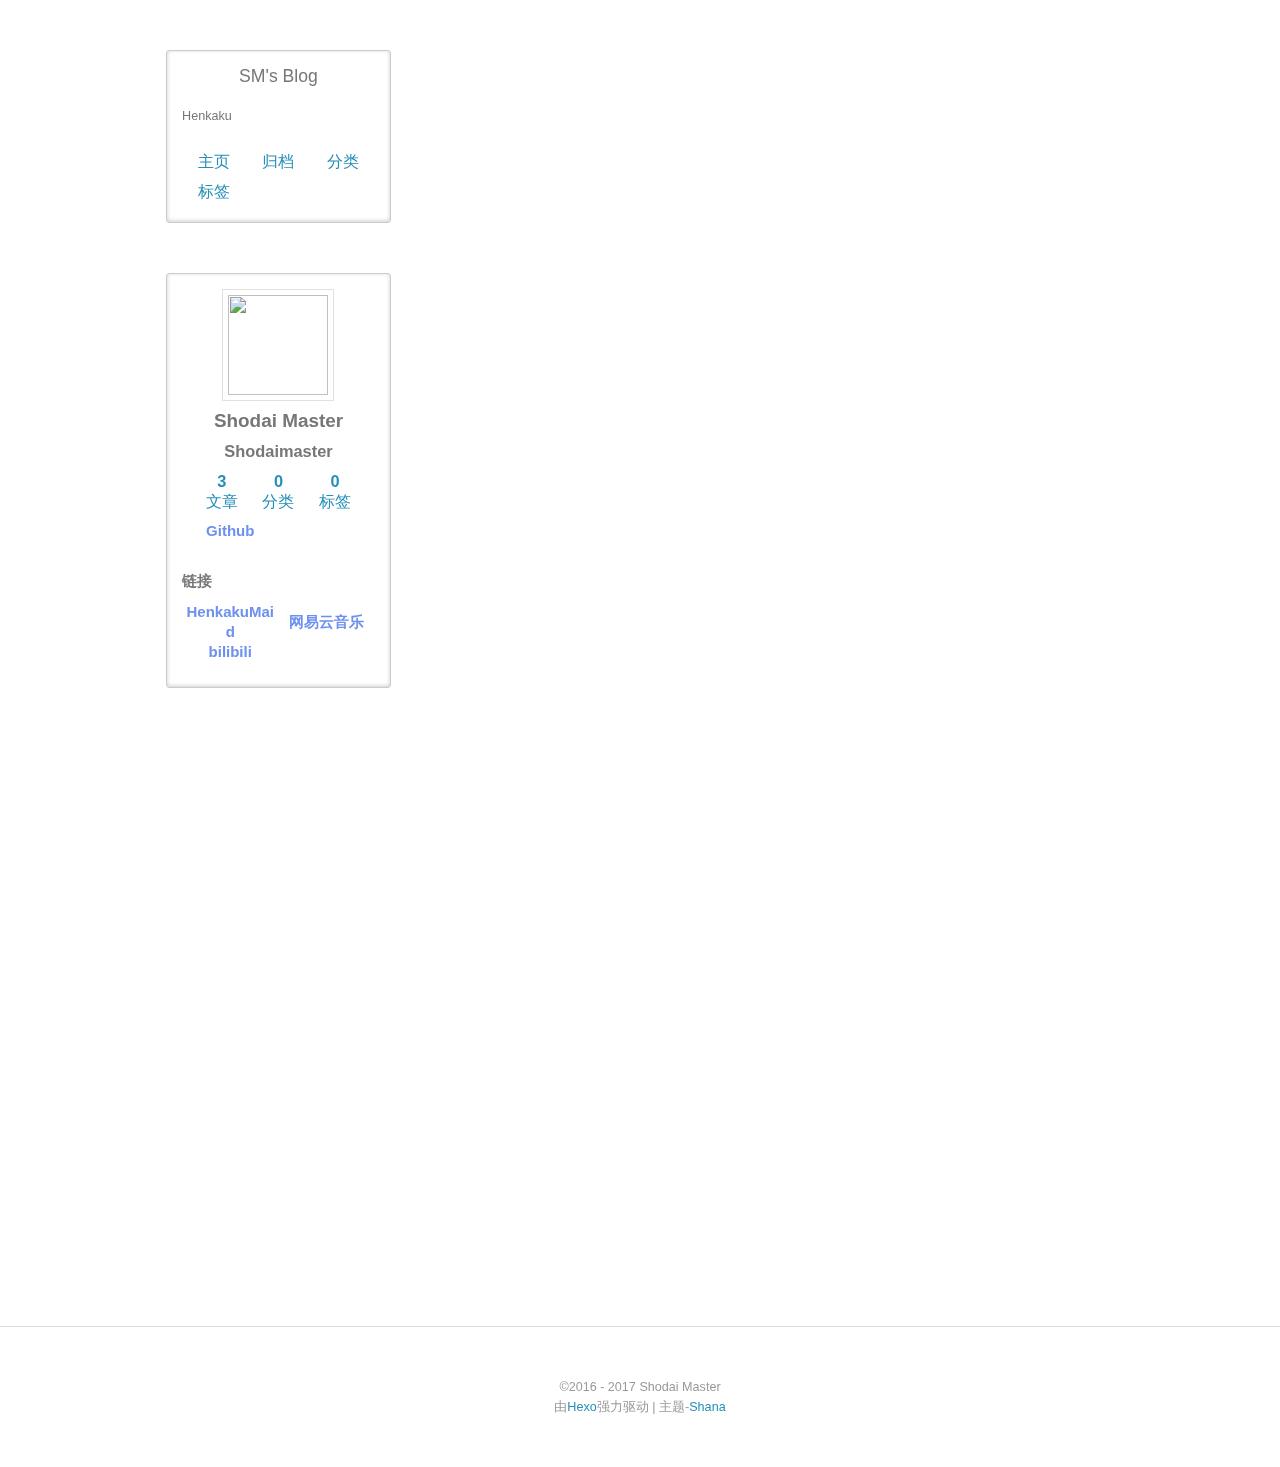
==== commit c3b322bf: "Site updated: 2017-08-15 17:24:17" ====
--- a/index.html
+++ b/index.html
@@ -104,7 +104,7 @@
       
     </div>
     <footer class="article-footer">
-      <a data-url="http://yoursite.com/2017/08/14/my-first-blog/" data-id="cj6dd1bsy0001jstoeg019qol" class="article-share-link">Share</a>
+      <a data-url="http://yoursite.com/2017/08/14/my-first-blog/" data-id="cj6ddsttj00016sto05tb6ea2" class="article-share-link">Share</a>
       
       
     </footer>
@@ -152,7 +152,7 @@
       
     </div>
     <footer class="article-footer">
-      <a data-url="http://yoursite.com/2017/08/13/test-my-site/" data-id="cj6dd1bto0002jstonl2m4ccj" class="article-share-link">Share</a>
+      <a data-url="http://yoursite.com/2017/08/13/test-my-site/" data-id="cj6ddsttl00026stopv8zh3t6" class="article-share-link">Share</a>
       
       
     </footer>
@@ -209,7 +209,7 @@
       
     </div>
     <footer class="article-footer">
-      <a data-url="http://yoursite.com/2017/08/13/hello-world/" data-id="cj6dd1brh0000jstos5c938ef" class="article-share-link">Share</a>
+      <a data-url="http://yoursite.com/2017/08/13/hello-world/" data-id="cj6ddsttc00006stot6rfcdcs" class="article-share-link">Share</a>
       
       
     </footer>
@@ -277,7 +277,7 @@
     </div>
 
     <div class="friend-link">
-      <h2>友情链接</h2>
+      <h2>链接</h2>
       
         <a class="hvr-bounce-in" href="http://www.henkaku.top/" target="_blank" title="HenkakuMaid">
           HenkakuMaid
--- a/plugin/bganimation/bg.css
+++ b/plugin/bganimation/bg.css
@@ -5,12 +5,12 @@
 // .cb-slideshow li:nth-child(5) span { background-image: url('https://ws1.sinaimg.cn/large/005ODKsIgw1f5ymp3mngpj31hc0xcdiu.jpg');}
 // .cb-slideshow li:nth-child(6) span { background-image: url('https://ws1.sinaimg.cn/large/005ODKsIgw1fam1v0u0n0j31hc0xcjxc.jpg');}
 
-.cb-slideshow li:nth-child(1) span { background-image: url('http://wx1.sinaimg.cn/large/dc58f491ly1fepnoqji5aj20xc0qqgt5.jpg');}
-.cb-slideshow li:nth-child(2) span { background-image: url('http://wx1.sinaimg.cn/large/dc58f491ly1fepmxueo9tj21jk10ugwc.jpg');}
-.cb-slideshow li:nth-child(3) span { background-image: url('http://wx4.sinaimg.cn/large/dc58f491ly1fepmxv27yfj20sg0hsjww.jpg');}
-.cb-slideshow li:nth-child(4) span { background-image: url('http://wx3.sinaimg.cn/large/dc58f491ly1fepmxvp7b1j20zk0qotcp.jpg');}
-.cb-slideshow li:nth-child(5) span { background-image: url('http://wx1.sinaimg.cn/large/dc58f491ly1fepmxwdysjj21400p0wli.jpg');}
-.cb-slideshow li:nth-child(6) span { background-image: url('http://wx1.sinaimg.cn/large/dc58f491ly1fepmxx2ja5j20zk0qotek.jpg');}
+.cb-slideshow li:nth-child(1) span { background-image: url('http://wx1.sinaimg.cn/mw690/006iNELygy1fikj50grjlj311t0jgkcd.jpg');}
+.cb-slideshow li:nth-child(2) span { background-image: url('http://wx3.sinaimg.cn/mw690/006iNELygy1fikj55f668j313w0s9qr3.jpg');}
+.cb-slideshow li:nth-child(3) span { background-image: url('http://wx3.sinaimg.cn/mw690/006iNELygy1fikj54qoomj3119104npd.jpg');}
+.cb-slideshow li:nth-child(4) span { background-image: url('http://wx4.sinaimg.cn/mw690/006iNELygy1fikj542ypqj31041047wh.jpg');}
+.cb-slideshow li:nth-child(5) span { background-image: url('http://wx4.sinaimg.cn/mw690/006iNELygy1fikj4y4ucnj30ku0cltls.jpg');}
+.cb-slideshow li:nth-child(6) span { background-image: url('http://wx4.sinaimg.cn/mw690/006iNELygy1fikj4t774yj30uk0p6hda.jpg');}
 
 .hidden-xs{
 
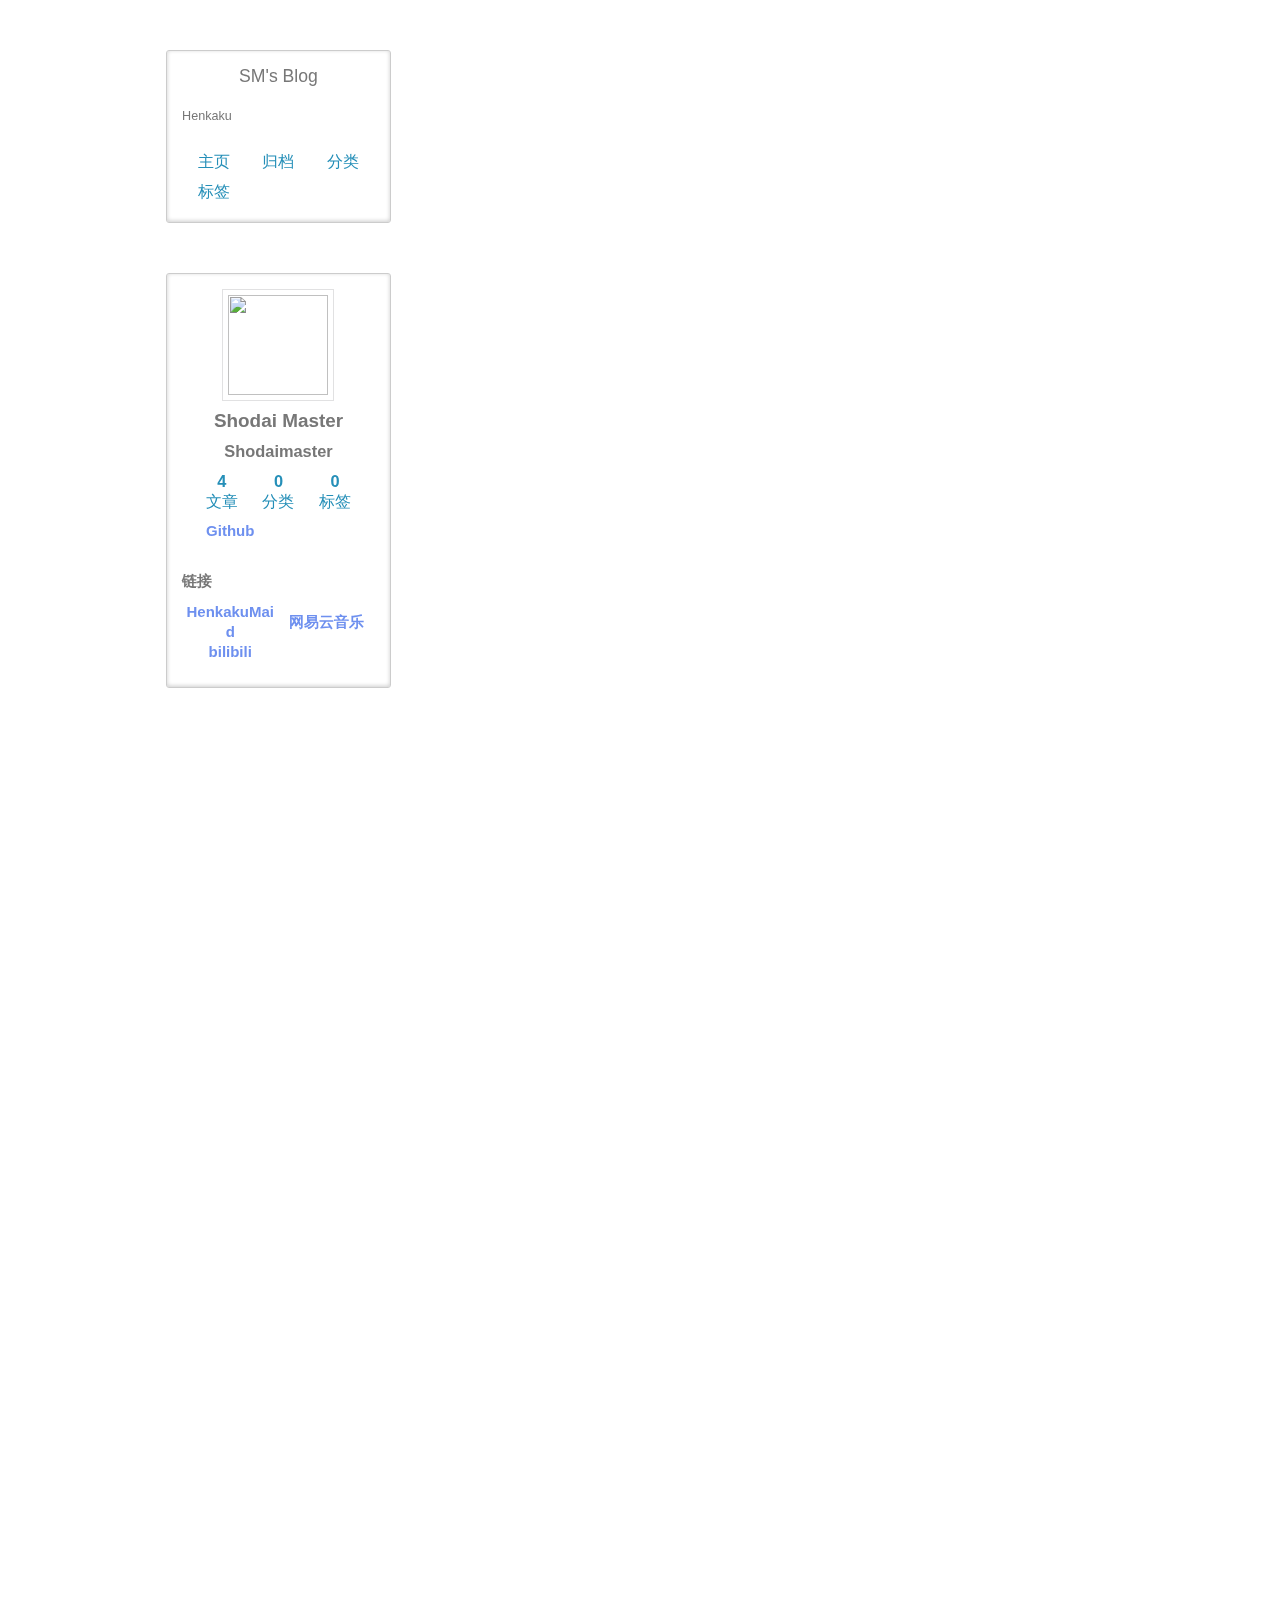
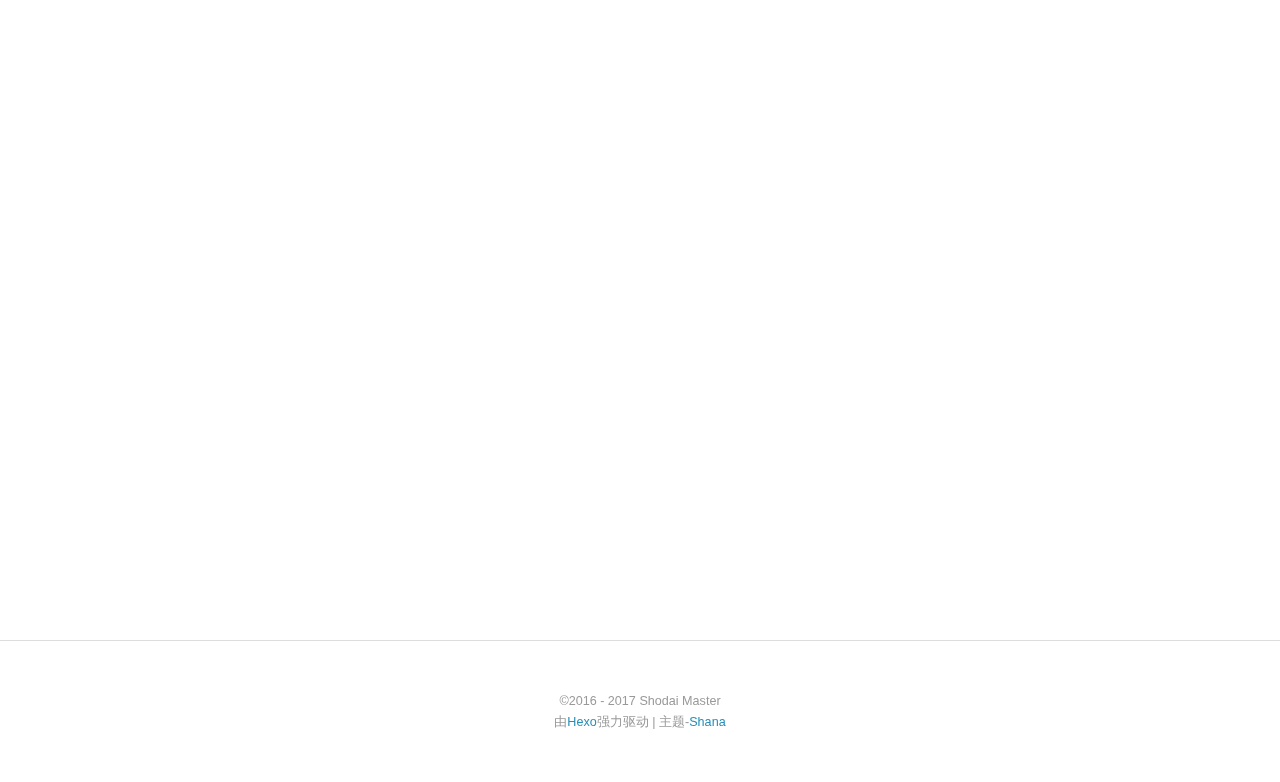
==== commit 8a582a05: "Site updated: 2017-08-15 23:52:36" ====
--- a/index.html
+++ b/index.html
@@ -36,11 +36,11 @@
         <div class="widget-wrap mobile-header">
   <h3 class="widget-title"></h3>
   <div class="widget">
-    <img class="avatar" src="http://wx2.sinaimg.cn/mw1024/006iNELyly1fij4so6m0dj30ss0wq41z.jpg">
+    <img class="avatar" src="http://wx2.sinaimg.cn/mw690/006iNELygy1fikox1ocguj30f60cuwqr.jpg">
     <h2 class="author">Shodai Master</h2>
     <h3 class="description">Shodaimaster</h3>
     <div class="count-box">
-      <a href="/archives"><div><strong>3</strong><br>文章</div></a>
+      <a href="/archives"><div><strong>4</strong><br>文章</div></a>
       <a href="/categories"><div><strong>0</strong><br>分类</div></a>
       <a href="/tags"><div><strong>0</strong><br>标签</div></a>
     </div>
@@ -67,6 +67,67 @@
 </div>
 
         <section id="main">
+  
+    <article id="post-测试用文章" class="wow slideInRight article article-type-post" itemscope itemprop="blogPost">
+  <div class="article-meta">
+    <a href="/2017/08/15/测试用文章/" class="article-date">
+  <time class="post-time" datetime="2017-08-15T14:53:26.000Z" itemprop="datePublished">
+    <span class="post-month">8月</span><br/>
+    <span class="post-day">15</span>
+  </time>
+</a>
+   
+  </div>
+  <div class="article-inner">
+    
+    
+      <header class="article-header">
+        
+  
+    <h1 itemprop="name">
+      <a class="article-title" href="/2017/08/15/测试用文章/">测试用文章</a>
+    </h1>
+  
+
+        <div>
+          
+          
+              
+
+          
+        </div>
+      </header>
+    
+    <div class="article-entry" itemprop="articleBody">
+      
+        <p>#此文章为测试用文章。</p>
+<p>##测试专用</p>
+<p>音乐链接 [网易云音乐]（<iframe frameborder="no" border="0" marginwidth="0" marginheight="0" width="330" height="86" src="//music.163.com/outchain/player?type=2&id=832877&auto=1&height=66"></iframe>）</p>
+<p>#链接方法<br>网址链接 <a href="https://baike.baidu.com/item/YAML/1067697?fr=aladdin" target="_blank" rel="external">https://baike.baidu.com/item/YAML/1067697?fr=aladdin</a></p>
+<p>高级链接技巧<br>这是谷歌的链接<a href="http://www.google.com/" target="_blank" rel="external">google</a>.<br>这是百度的链接 <a href="http://www.baidu.com/" target="_blank" rel="external">baidu!</a>.</p>
+<p><img src="http://wx4.sinaimg.cn/mw690/006iNELygy1fikoq5kfedj30jn0rswv2.jpg" alt="图片"></p>
+<p>文字测试,文字节选自东方求闻史记</p>
+<hr>
+<p>在雾之湖的附近，即使是夏天，有时也会出现极端低温。这时常能遇到的妖精就是冰之妖精。<br>她是湖附近妖精们的领袖，力量也比其她妖精强。她是属于好战型的，所以必须留神。<br>她身高颇低，穿蓝色的衣服，背后有冰之羽翼。</p>
+<hr>
+<p>她有操控冷气的能力。能瞬间冻结小东西，比普通的妖精更危险。一直在释放冷气的她周围总是狠寒冷。 </p>
+<hr>
+<p>人们不知道她住在哪里，也无法得知她平时的生活是怎样的。不光是琪渌诺，所有的妖精都能溶入大自然之中，所以人类们看不见。 </p>
+
+      
+    </div>
+    <footer class="article-footer">
+      <a data-url="http://yoursite.com/2017/08/15/测试用文章/" data-id="cj6dro84s00037otoli5sphhl" class="article-share-link">Share</a>
+      
+      
+    </footer>
+  </div>
+  
+</article>
+
+
+
+
   
     <article id="post-my-first-blog" class="wow slideInRight article article-type-post" itemscope itemprop="blogPost">
   <div class="article-meta">
@@ -104,7 +165,7 @@
       
     </div>
     <footer class="article-footer">
-      <a data-url="http://yoursite.com/2017/08/14/my-first-blog/" data-id="cj6ddsttj00016sto05tb6ea2" class="article-share-link">Share</a>
+      <a data-url="http://yoursite.com/2017/08/14/my-first-blog/" data-id="cj6dro84p00017otolr5n9c40" class="article-share-link">Share</a>
       
       
     </footer>
@@ -152,7 +213,7 @@
       
     </div>
     <footer class="article-footer">
-      <a data-url="http://yoursite.com/2017/08/13/test-my-site/" data-id="cj6ddsttl00026stopv8zh3t6" class="article-share-link">Share</a>
+      <a data-url="http://yoursite.com/2017/08/13/test-my-site/" data-id="cj6dro84r00027otogzzbuovb" class="article-share-link">Share</a>
       
       
     </footer>
@@ -209,7 +270,7 @@
       
     </div>
     <footer class="article-footer">
-      <a data-url="http://yoursite.com/2017/08/13/hello-world/" data-id="cj6ddsttc00006stot6rfcdcs" class="article-share-link">Share</a>
+      <a data-url="http://yoursite.com/2017/08/13/hello-world/" data-id="cj6dro84j00007otommeb93aj" class="article-share-link">Share</a>
       
       
     </footer>
@@ -257,11 +318,11 @@
     <div class="widget-wrap">
   <h3 class="widget-title"></h3>
   <div class="widget">
-    <img class="avatar" src="http://wx2.sinaimg.cn/mw1024/006iNELyly1fij4so6m0dj30ss0wq41z.jpg">
+    <img class="avatar" src="http://wx2.sinaimg.cn/mw690/006iNELygy1fikox1ocguj30f60cuwqr.jpg">
     <h2 class="author">Shodai Master</h2>
     <h3 class="description">Shodaimaster</h3>
     <div class="count-box">
-      <a href="/archives"><div><strong>3</strong><br>文章</div></a>
+      <a href="/archives"><div><strong>4</strong><br>文章</div></a>
       <a href="/categories"><div><strong>0</strong><br>分类</div></a>
       <a href="/tags"><div><strong>0</strong><br>标签</div></a>
     </div>
--- a/plugin/bganimation/bg.css
+++ b/plugin/bganimation/bg.css
@@ -5,12 +5,13 @@
 // .cb-slideshow li:nth-child(5) span { background-image: url('https://ws1.sinaimg.cn/large/005ODKsIgw1f5ymp3mngpj31hc0xcdiu.jpg');}
 // .cb-slideshow li:nth-child(6) span { background-image: url('https://ws1.sinaimg.cn/large/005ODKsIgw1fam1v0u0n0j31hc0xcjxc.jpg');}
 
-.cb-slideshow li:nth-child(1) span { background-image: url('http://wx1.sinaimg.cn/mw690/006iNELygy1fikj50grjlj311t0jgkcd.jpg');}
-.cb-slideshow li:nth-child(2) span { background-image: url('http://wx3.sinaimg.cn/mw690/006iNELygy1fikj55f668j313w0s9qr3.jpg');}
-.cb-slideshow li:nth-child(3) span { background-image: url('http://wx3.sinaimg.cn/mw690/006iNELygy1fikj54qoomj3119104npd.jpg');}
-.cb-slideshow li:nth-child(4) span { background-image: url('http://wx4.sinaimg.cn/mw690/006iNELygy1fikj542ypqj31041047wh.jpg');}
-.cb-slideshow li:nth-child(5) span { background-image: url('http://wx4.sinaimg.cn/mw690/006iNELygy1fikj4y4ucnj30ku0cltls.jpg');}
-.cb-slideshow li:nth-child(6) span { background-image: url('http://wx4.sinaimg.cn/mw690/006iNELygy1fikj4t774yj30uk0p6hda.jpg');}
+.cb-slideshow li:nth-child(1) span { background-image: url('http://wx1.sinaimg.cn/mw690/006iNELygy1fikoqae2zqj30zb0ky0yh.jpg');}
+.cb-slideshow li:nth-child(2) span { background-image: url('http://wx2.sinaimg.cn/mw690/006iNELygy1fikopnlexij310w0p1wnk.jpg');}
+.cb-slideshow li:nth-child(3) span { background-image: url('http://wx3.sinaimg.cn/mw690/006iNELygy1fikoq2u36sj31jk0v97wh.jpg');}
+.cb-slideshow li:nth-child(4) span { background-image: url('http://wx1.sinaimg.cn/mw690/006iNELygy1fikopy7zl2j30vy0f94qp.jpg');}
+.cb-slideshow li:nth-child(5) span { background-image: url('http://wx1.sinaimg.cn/mw690/006iNELygy1fikopuhaamj30xc0ir1kx.jpg');}
+.cb-slideshow li:nth-child(6) span { background-image: url('http://wx2.sinaimg.cn/mw690/006iNELygy1fikoprniebj31820osu0x.jpg');}
+.cb-slideshow li:nth-child(7) span { background-image: url('http://wx3.sinaimg.cn/mw690/006iNELygy1fikopmxn2mj30rs0iywsg.jpg');}
 
 .hidden-xs{
 
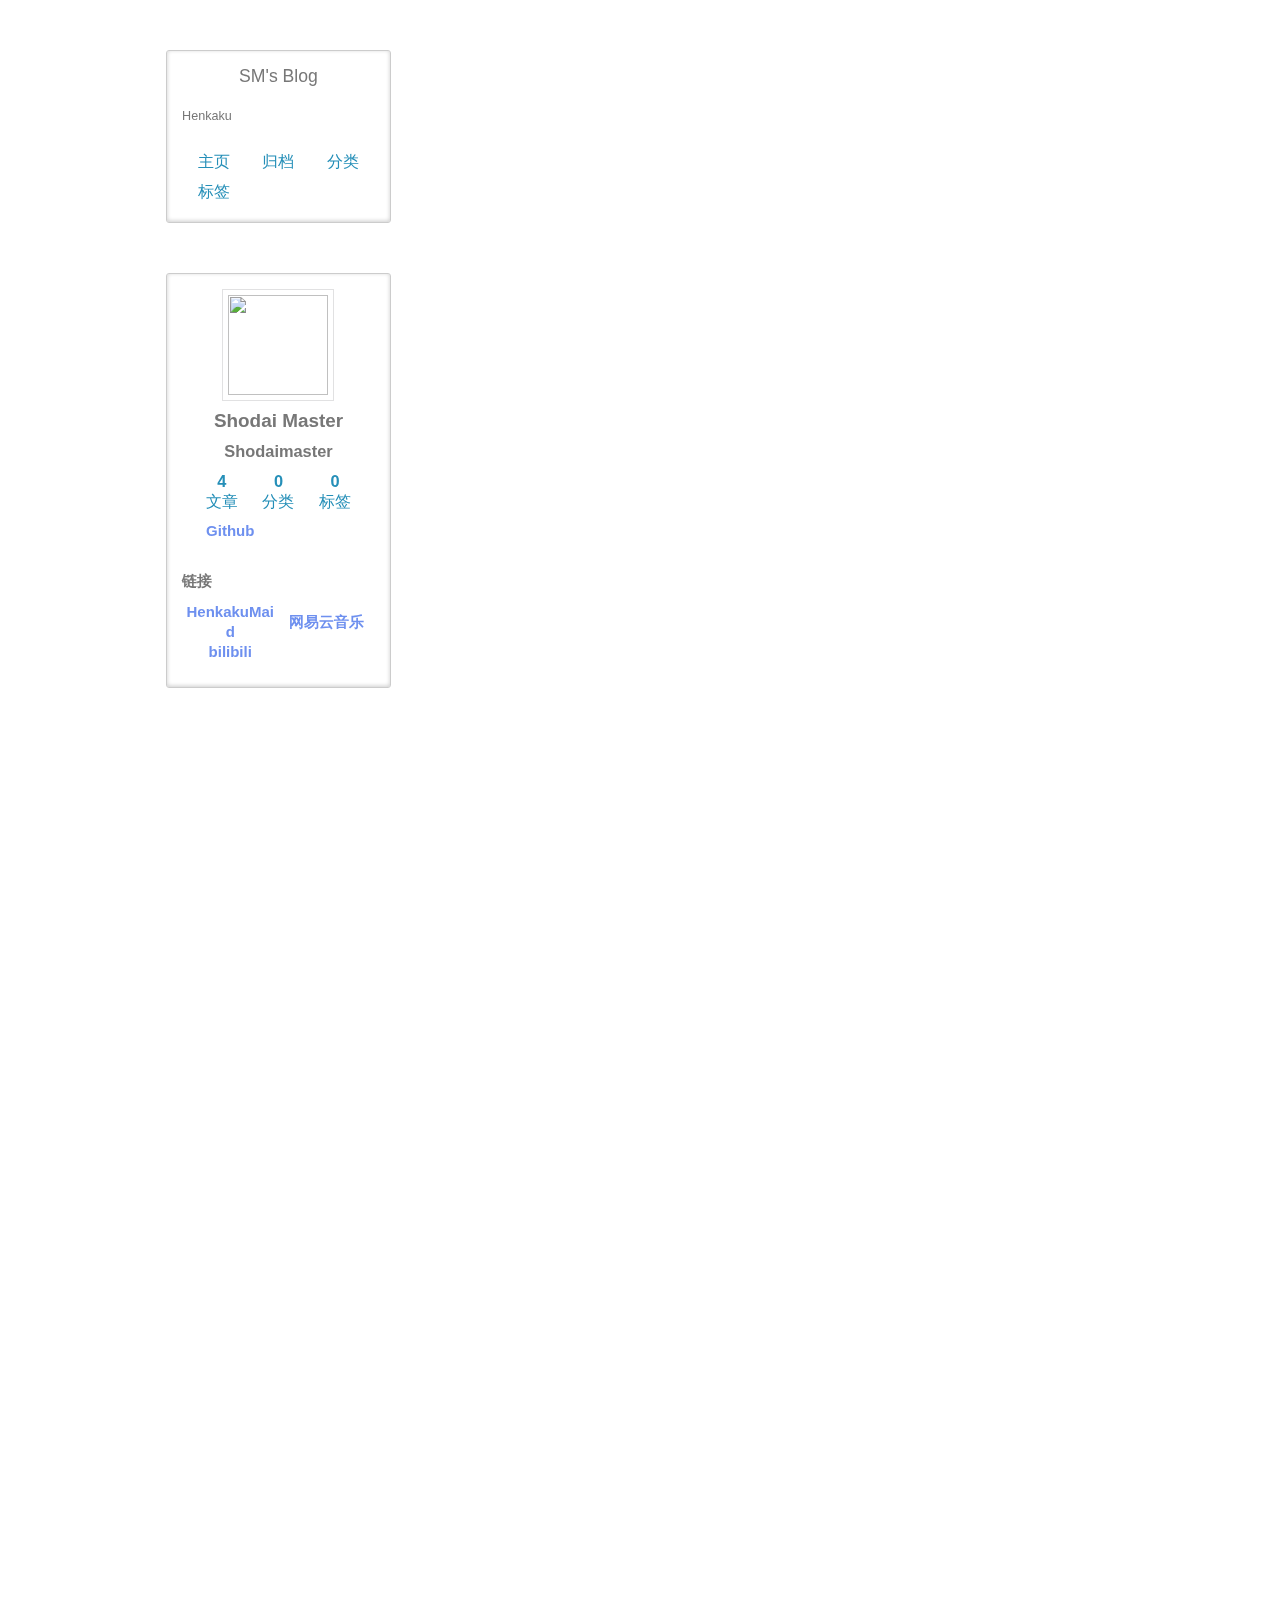
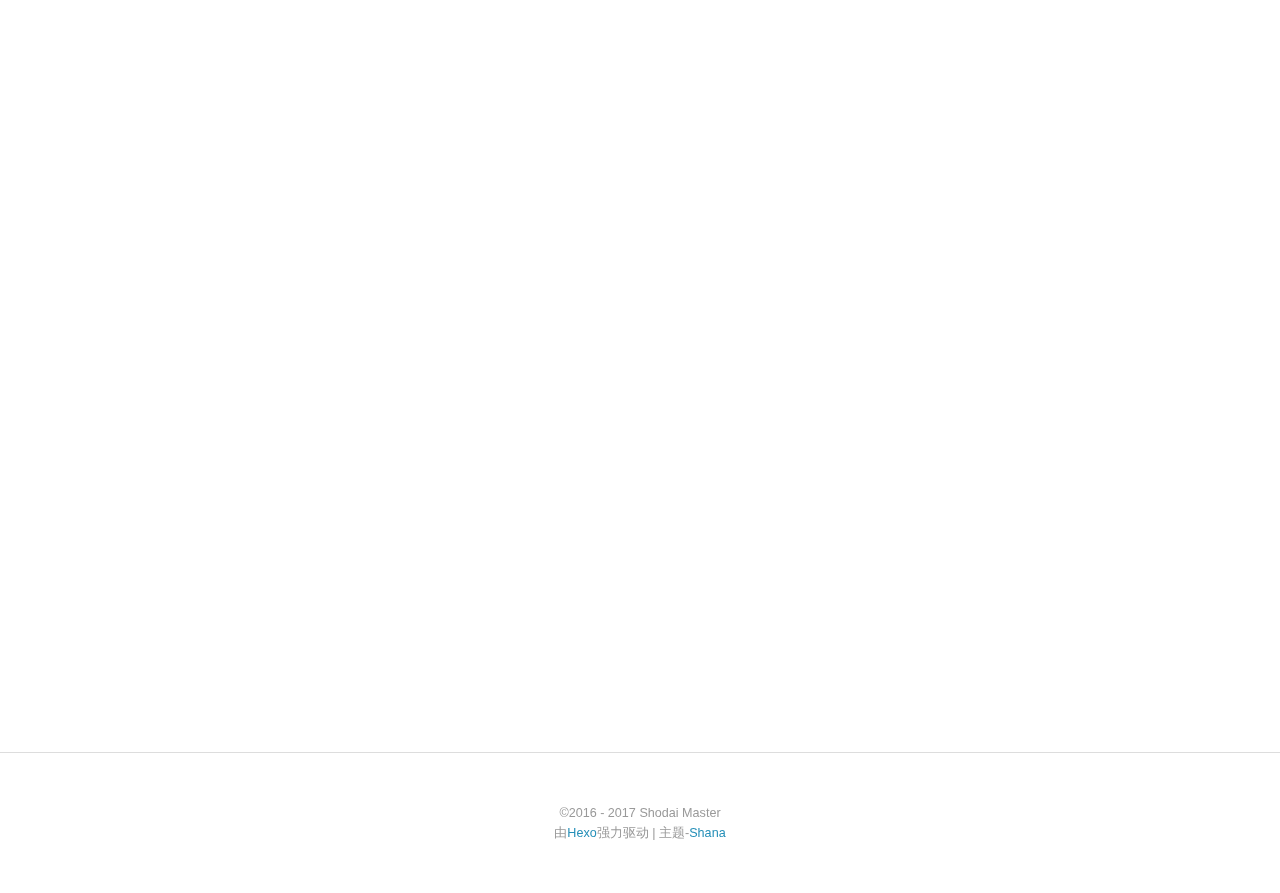
==== commit fca45e65: "Site updated: 2017-08-17 17:48:18" ====
--- a/index.html
+++ b/index.html
@@ -103,6 +103,8 @@
         <p>#此文章为测试用文章。</p>
 <p>##测试专用</p>
 <p>音乐链接 [网易云音乐]（<iframe frameborder="no" border="0" marginwidth="0" marginheight="0" width="330" height="86" src="//music.163.com/outchain/player?type=2&id=832877&auto=1&height=66"></iframe>）</p>
+<iframe frameborder="no" border="0" marginwidth="0" marginheight="0" width="330" height="86" src="//music.163.com/outchain/player?type=2&id=744608&auto=0&height=66"></iframe>
+
 <p>#链接方法<br>网址链接 <a href="https://baike.baidu.com/item/YAML/1067697?fr=aladdin" target="_blank" rel="external">https://baike.baidu.com/item/YAML/1067697?fr=aladdin</a></p>
 <p>高级链接技巧<br>这是谷歌的链接<a href="http://www.google.com/" target="_blank" rel="external">google</a>.<br>这是百度的链接 <a href="http://www.baidu.com/" target="_blank" rel="external">baidu!</a>.</p>
 <p><img src="http://wx4.sinaimg.cn/mw690/006iNELygy1fikoq5kfedj30jn0rswv2.jpg" alt="图片"></p>
@@ -117,7 +119,7 @@
       
     </div>
     <footer class="article-footer">
-      <a data-url="http://yoursite.com/2017/08/15/测试用文章/" data-id="cj6dro84s00037otoli5sphhl" class="article-share-link">Share</a>
+      <a data-url="http://yoursite.com/2017/08/15/测试用文章/" data-id="cj6g9jdi90002rgtofjq2g5zs" class="article-share-link">Share</a>
       
       
     </footer>
@@ -165,7 +167,7 @@
       
     </div>
     <footer class="article-footer">
-      <a data-url="http://yoursite.com/2017/08/14/my-first-blog/" data-id="cj6dro84p00017otolr5n9c40" class="article-share-link">Share</a>
+      <a data-url="http://yoursite.com/2017/08/14/my-first-blog/" data-id="cj6g9jdhv0000rgtoj8q3cirb" class="article-share-link">Share</a>
       
       
     </footer>
@@ -213,7 +215,7 @@
       
     </div>
     <footer class="article-footer">
-      <a data-url="http://yoursite.com/2017/08/13/test-my-site/" data-id="cj6dro84r00027otogzzbuovb" class="article-share-link">Share</a>
+      <a data-url="http://yoursite.com/2017/08/13/test-my-site/" data-id="cj6g9jdi30001rgtopfjnydyo" class="article-share-link">Share</a>
       
       
     </footer>
@@ -270,7 +272,7 @@
       
     </div>
     <footer class="article-footer">
-      <a data-url="http://yoursite.com/2017/08/13/hello-world/" data-id="cj6dro84j00007otommeb93aj" class="article-share-link">Share</a>
+      <a data-url="http://yoursite.com/2017/08/13/hello-world/" data-id="cj6g9jdj90003rgtozdwnob9e" class="article-share-link">Share</a>
       
       
     </footer>
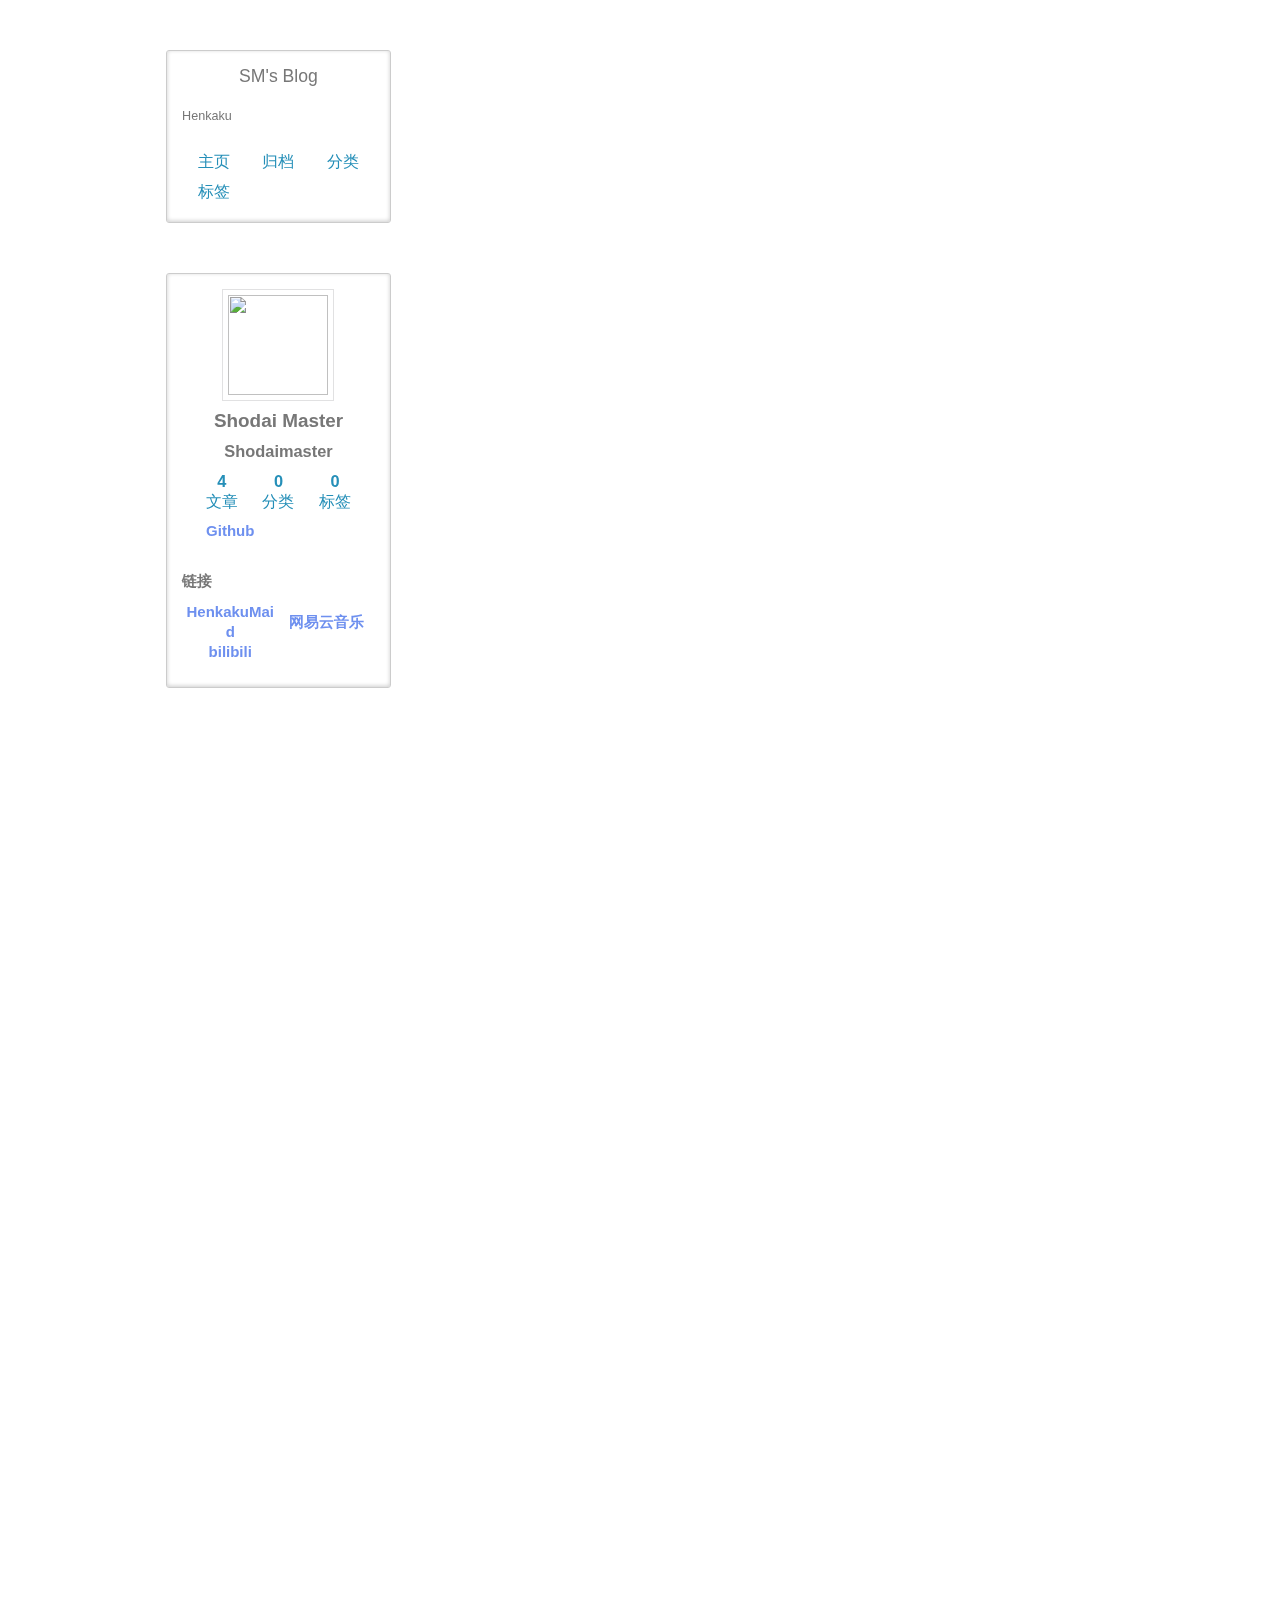
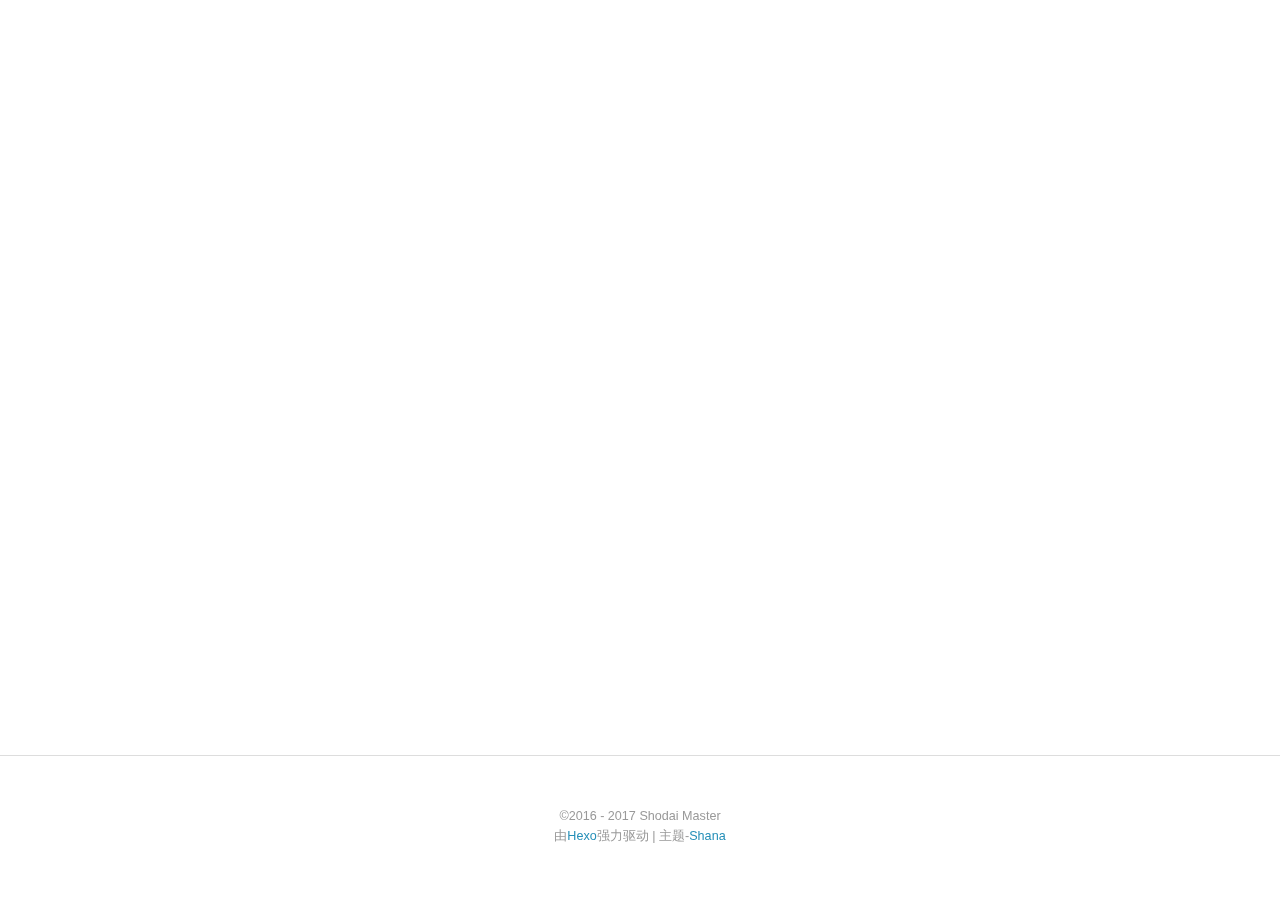
==== commit b630e903: "Site updated: 2017-08-17 17:56:53" ====
--- a/index.html
+++ b/index.html
@@ -102,9 +102,8 @@
       
         <p>#此文章为测试用文章。</p>
 <p>##测试专用</p>
-<p>音乐链接 [网易云音乐]（<iframe frameborder="no" border="0" marginwidth="0" marginheight="0" width="330" height="86" src="//music.163.com/outchain/player?type=2&id=832877&auto=1&height=66"></iframe>）</p>
-<iframe frameborder="no" border="0" marginwidth="0" marginheight="0" width="330" height="86" src="//music.163.com/outchain/player?type=2&id=744608&auto=0&height=66"></iframe>
-
+<p>音乐链接1 [网易云音乐]（<iframe frameborder="no" border="0" marginwidth="0" marginheight="0" width="330" height="86" src="//music.163.com/outchain/player?type=2&id=832877&auto=1&height=66"></iframe>）</p>
+<p>音乐链接2(<iframe frameborder="no" border="0" marginwidth="0" marginheight="0" width="330" height="86" src="//music.163.com/outchain/player?type=2&id=744608&auto=0&height=66"></iframe>)</p>
 <p>#链接方法<br>网址链接 <a href="https://baike.baidu.com/item/YAML/1067697?fr=aladdin" target="_blank" rel="external">https://baike.baidu.com/item/YAML/1067697?fr=aladdin</a></p>
 <p>高级链接技巧<br>这是谷歌的链接<a href="http://www.google.com/" target="_blank" rel="external">google</a>.<br>这是百度的链接 <a href="http://www.baidu.com/" target="_blank" rel="external">baidu!</a>.</p>
 <p><img src="http://wx4.sinaimg.cn/mw690/006iNELygy1fikoq5kfedj30jn0rswv2.jpg" alt="图片"></p>
@@ -119,7 +118,7 @@
       
     </div>
     <footer class="article-footer">
-      <a data-url="http://yoursite.com/2017/08/15/测试用文章/" data-id="cj6g9jdi90002rgtofjq2g5zs" class="article-share-link">Share</a>
+      <a data-url="http://yoursite.com/2017/08/15/测试用文章/" data-id="cj6g9ue4c0003hotopl4woira" class="article-share-link">Share</a>
       
       
     </footer>
@@ -167,7 +166,7 @@
       
     </div>
     <footer class="article-footer">
-      <a data-url="http://yoursite.com/2017/08/14/my-first-blog/" data-id="cj6g9jdhv0000rgtoj8q3cirb" class="article-share-link">Share</a>
+      <a data-url="http://yoursite.com/2017/08/14/my-first-blog/" data-id="cj6g9ue470001hoto8fn8ide8" class="article-share-link">Share</a>
       
       
     </footer>
@@ -215,7 +214,7 @@
       
     </div>
     <footer class="article-footer">
-      <a data-url="http://yoursite.com/2017/08/13/test-my-site/" data-id="cj6g9jdi30001rgtopfjnydyo" class="article-share-link">Share</a>
+      <a data-url="http://yoursite.com/2017/08/13/test-my-site/" data-id="cj6g9ue4a0002hoto7mh0uub5" class="article-share-link">Share</a>
       
       
     </footer>
@@ -272,7 +271,7 @@
       
     </div>
     <footer class="article-footer">
-      <a data-url="http://yoursite.com/2017/08/13/hello-world/" data-id="cj6g9jdj90003rgtozdwnob9e" class="article-share-link">Share</a>
+      <a data-url="http://yoursite.com/2017/08/13/hello-world/" data-id="cj6g9ue400000hotohpqdlj4m" class="article-share-link">Share</a>
       
       
     </footer>
